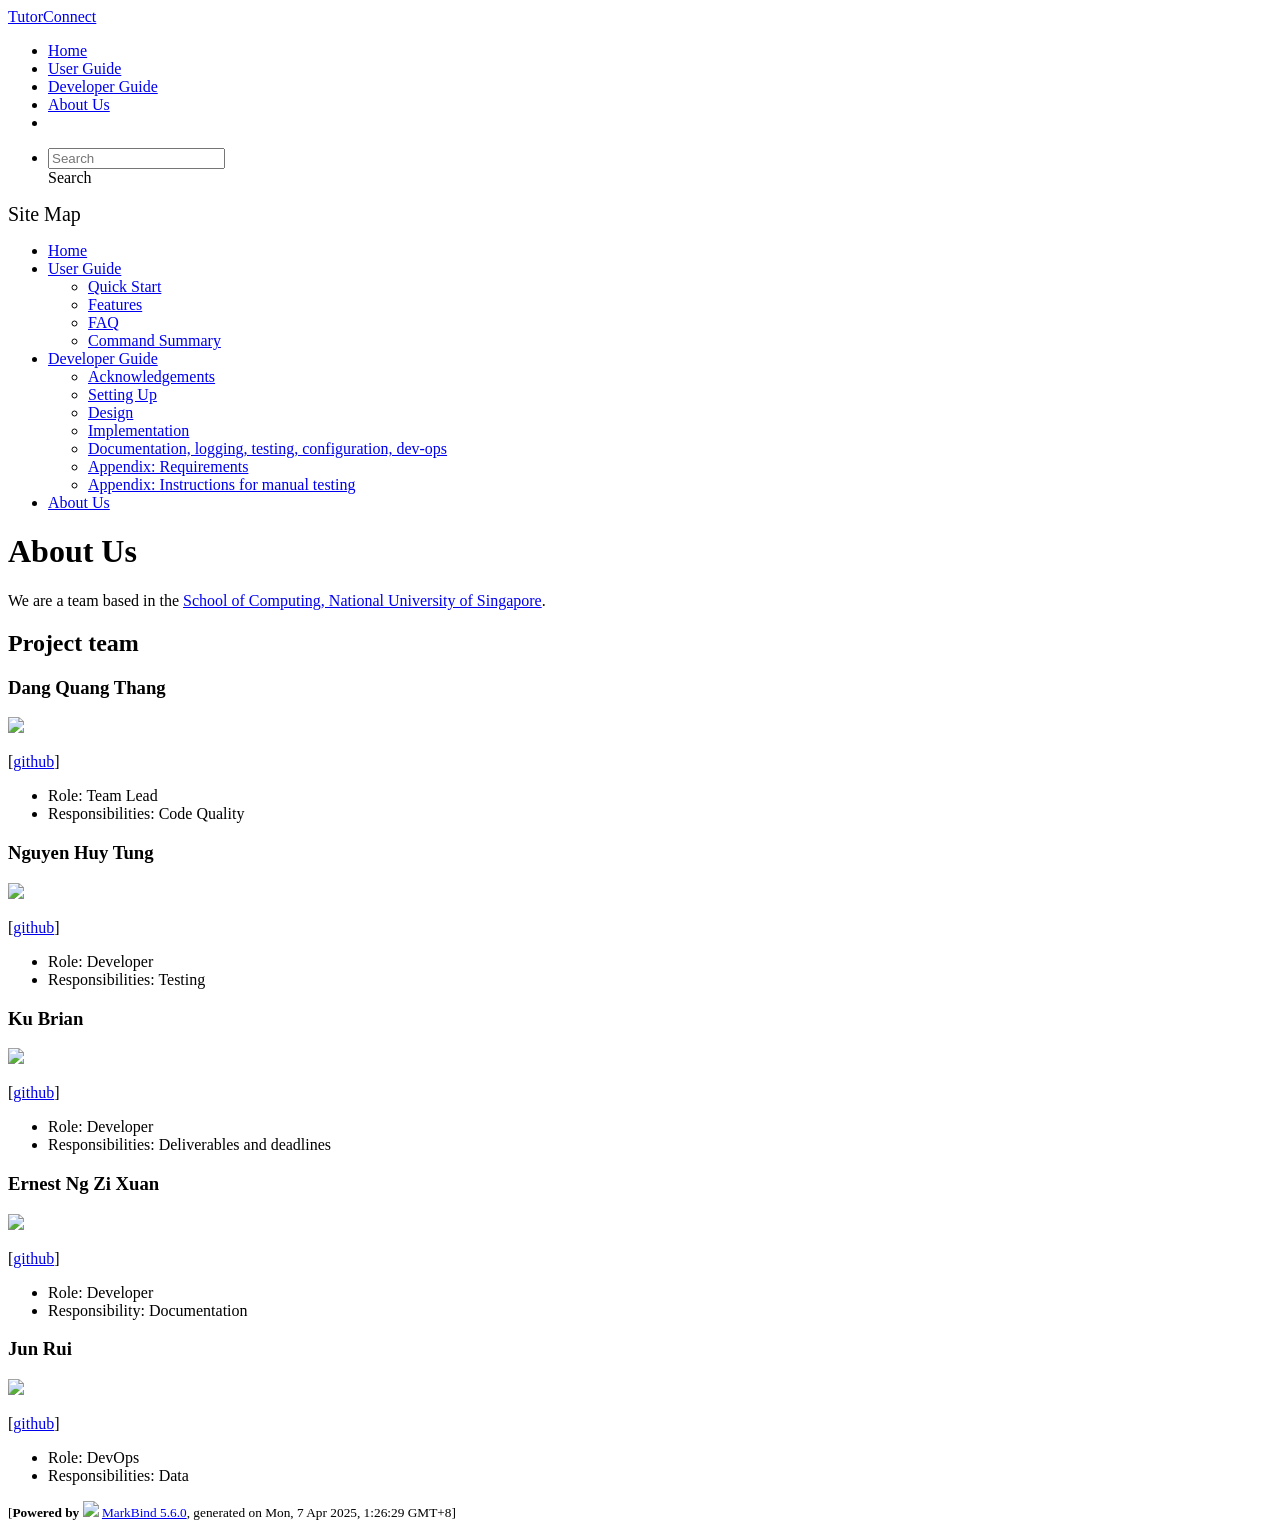
==== AboutUs.html @ f3bcaa6d "deploy: 691e866ad6673d917e5876201c3d41cce372ce28" ====
<!DOCTYPE html>
<html>
<head>
    <meta charset="utf-8">
    <meta http-equiv="X-UA-Compatible" content="IE=edge">
    <meta name="generator" content="MarkBind 5.6.0">
    <meta name="viewport" content="width=device-width, initial-scale=1"><title>About Us - TutorConnect</title> <link rel="stylesheet" href="/tp/markbind/css/bootstrap.min.css"> <link rel="stylesheet" href="/tp/markbind/fontawesome/css/all.min.css"> <link rel="stylesheet" href="/tp/markbind/glyphicons/css/bootstrap-glyphicons.min.css"><link rel="stylesheet" href="/tp/markbind/css/codeblock-light.min.css"><link rel="stylesheet" href="/tp/markbind/css/markbind.min.css"><link rel="stylesheet" href="/tp/plugins/markbind-plugin-anchors/markbind-plugin-anchors.css"><link rel="stylesheet" href="/tp/plugins/markbind-plugin-tree/markbind-plugin-tree.css">
    
  <link rel="stylesheet" href="/tp/stylesheets/main.css">
<link rel="icon" href="/tp/images/SeEduLogo.png"></head>
<script>
  const baseUrl = '/tp'
</script>
<body >
<div id="app" data-server-rendered="true"><header sticky=""><div data-v-7c0fd418><nav class="navbar navbar-expand-md d-print-none navbar-dark bg-dark" data-v-7c0fd418><div class="container-fluid" data-v-7c0fd418><div class="navbar-left" data-v-7c0fd418><a href="/tp/index.html" title="Home" class="navbar-brand" data-v-7c0fd418>TutorConnect</a></div> <div class="navbar-default" data-v-7c0fd418><ul class="navbar-nav me-auto mt-2 mt-lg-0" data-v-7c0fd418> <li data-v-7c0fd418><a href="/tp/index.html" class="nav-link" data-v-7c0fd418>Home</a></li> <li data-v-7c0fd418><a href="/tp/UserGuide.html" class="nav-link" data-v-7c0fd418>User Guide</a></li> <li data-v-7c0fd418><a href="/tp/DeveloperGuide.html" class="nav-link" data-v-7c0fd418>Developer Guide</a></li> <li data-v-7c0fd418><a href="/tp/AboutUs.html" class="nav-link" data-v-7c0fd418>About Us</a></li> <li data-v-7c0fd418><a href="https://github.com/se-edu/addressbook-level3" target="_blank" class="nav-link" data-v-7c0fd418><span data-v-7c0fd418><span aria-hidden="true" class="fab fa-github" data-v-7c0fd418></span></span></a></li></ul></div> <ul class="navbar-nav navbar-right" data-v-7c0fd418><li data-v-7c0fd418><form class="navbar-form" data-v-7c0fd418><div class="dropdown" style="position:relative;" data-v-4f6e9aec><input data-bs-toggle="dropdown" type="text" placeholder="Search" autocomplete="off" value="" class="form-control" data-v-4f6e9aec> <div class="form-control placeholder-div-hidden" data-v-4f6e9aec>
      Search
    </div> <ul class="dropdown-menu search-dropdown-menu dropdown-menu-hidden dropdown-menu-end" data-v-4f6e9aec></ul></div></form></li></ul></div></nav> <div class="lower-navbar-container" style="display:none;" data-v-7c0fd418><!----> <!----></div></div></header> <div id="flex-body"><nav id="site-nav" data-v-e6005420><div class="site-nav-top" data-v-e6005420><div class="fw-bold mb-2" style="font-size:1.25rem;" data-v-e6005420>Site Map</div></div> <div class="nav-component slim-scroll" data-v-e6005420><div class="site-nav-root"><ul class="site-nav-list site-nav-list-root" data-v-e6005420><li data-v-e6005420><div onclick="handleSiteNavClick(this)" class="site-nav-default-list-item site-nav-list-item-0" data-v-e6005420><a href="/tp/index.html" data-v-e6005420>Home</a></div></li> <li data-v-e6005420><div onclick="handleSiteNavClick(this)" class="site-nav-default-list-item site-nav-list-item-0" data-v-e6005420><a href="/tp/UserGuide.html" data-v-e6005420>User Guide</a> <div class="site-nav-dropdown-btn-container" data-v-e6005420><i onclick="handleSiteNavClick(this.parentNode.parentNode, false); event.stopPropagation();" class="site-nav-dropdown-btn-icon site-nav-rotate-icon" data-v-e6005420><span aria-hidden="true" class="glyphicon glyphicon-menu-down" data-v-e6005420></span></i></div></div><ul class="site-nav-dropdown-container site-nav-dropdown-container-open site-nav-list" data-v-e6005420><li data-v-e6005420><div onclick="handleSiteNavClick(this)" class="site-nav-default-list-item site-nav-list-item-1" data-v-e6005420><a href="/tp/UserGuide.html#quick-start" data-v-e6005420>Quick Start</a></div></li> <li data-v-e6005420><div onclick="handleSiteNavClick(this)" class="site-nav-default-list-item site-nav-list-item-1" data-v-e6005420><a href="/tp/UserGuide.html#features" data-v-e6005420>Features</a></div></li> <li data-v-e6005420><div onclick="handleSiteNavClick(this)" class="site-nav-default-list-item site-nav-list-item-1" data-v-e6005420><a href="/tp/UserGuide.html#faq" data-v-e6005420>FAQ</a></div></li> <li data-v-e6005420><div onclick="handleSiteNavClick(this)" class="site-nav-default-list-item site-nav-list-item-1" data-v-e6005420><a href="/tp/UserGuide.html#faq" data-v-e6005420>Command Summary</a></div></li></ul></li> <li data-v-e6005420><div onclick="handleSiteNavClick(this)" class="site-nav-default-list-item site-nav-list-item-0" data-v-e6005420><a href="/tp/DeveloperGuide.html" data-v-e6005420>Developer Guide</a> <div class="site-nav-dropdown-btn-container" data-v-e6005420><i onclick="handleSiteNavClick(this.parentNode.parentNode, false); event.stopPropagation();" class="site-nav-dropdown-btn-icon site-nav-rotate-icon" data-v-e6005420><span aria-hidden="true" class="glyphicon glyphicon-menu-down" data-v-e6005420></span></i></div></div><ul class="site-nav-dropdown-container site-nav-dropdown-container-open site-nav-list" data-v-e6005420><li data-v-e6005420><div onclick="handleSiteNavClick(this)" class="site-nav-default-list-item site-nav-list-item-1" data-v-e6005420><a href="/tp/DeveloperGuide.html#acknowledgements" data-v-e6005420>Acknowledgements</a></div></li> <li data-v-e6005420><div onclick="handleSiteNavClick(this)" class="site-nav-default-list-item site-nav-list-item-1" data-v-e6005420><a href="/tp/DeveloperGuide.html#setting-up-getting-started" data-v-e6005420>Setting Up</a></div></li> <li data-v-e6005420><div onclick="handleSiteNavClick(this)" class="site-nav-default-list-item site-nav-list-item-1" data-v-e6005420><a href="/tp/DeveloperGuide.html#design" data-v-e6005420>Design</a></div></li> <li data-v-e6005420><div onclick="handleSiteNavClick(this)" class="site-nav-default-list-item site-nav-list-item-1" data-v-e6005420><a href="/tp/DeveloperGuide.html#implementation" data-v-e6005420>Implementation</a></div></li> <li data-v-e6005420><div onclick="handleSiteNavClick(this)" class="site-nav-default-list-item site-nav-list-item-1" data-v-e6005420><a href="/tp/DeveloperGuide.html#documentation-logging-testing-configuration-dev-ops" data-v-e6005420>Documentation, logging, testing, configuration, dev-ops</a></div></li> <li data-v-e6005420><div onclick="handleSiteNavClick(this)" class="site-nav-default-list-item site-nav-list-item-1" data-v-e6005420><a href="/tp/DeveloperGuide.html#appendix-requirements" data-v-e6005420>Appendix: Requirements</a></div></li> <li data-v-e6005420><div onclick="handleSiteNavClick(this)" class="site-nav-default-list-item site-nav-list-item-1" data-v-e6005420><a href="/tp/DeveloperGuide.html#appendix-instructions-for-manual-testing" data-v-e6005420>Appendix: Instructions for manual testing</a></div></li></ul></li> <li data-v-e6005420><div onclick="handleSiteNavClick(this)" class="site-nav-default-list-item site-nav-list-item-0" data-v-e6005420><a href="/tp/AboutUs.html" data-v-e6005420>About Us</a></div></li> <!----></ul></div></div> <!----></nav> <div id="content-wrapper"><h1 id="about-us">About Us<a href="#about-us" onclick="event.stopPropagation()" class="fa fa-anchor"></a></h1> <p>We are a team based in the <a href="http://www.comp.nus.edu.sg">School of Computing, National University of Singapore</a>.</p> <h2 id="project-team">Project team<a href="#project-team" onclick="event.stopPropagation()" class="fa fa-anchor"></a></h2> <h3 id="dang-quang-thang">Dang Quang Thang<a href="#dang-quang-thang" onclick="event.stopPropagation()" class="fa fa-anchor"></a></h3> <img src="/tp/images/quangthangisme.png" width="200px"> <p>[<a href="https://github.com/quangthangisme/">github</a>]</p> <ul><li>Role: Team Lead</li> <li>Responsibilities: Code Quality</li></ul> <h3 id="nguyen-huy-tung">Nguyen Huy Tung<a href="#nguyen-huy-tung" onclick="event.stopPropagation()" class="fa fa-anchor"></a></h3> <img src="/tp/images/nht020305.png" width="200px"> <p>[<a href="https://github.com/NHT020305">github</a>]</p> <ul><li>Role: Developer</li> <li>Responsibilities: Testing</li></ul> <h3 id="ku-brian">Ku Brian<a href="#ku-brian" onclick="event.stopPropagation()" class="fa fa-anchor"></a></h3> <img src="/tp/images/kubrian.png" width="200px"> <p>[<a href="https://github.com/kubrian">github</a>]</p> <ul><li>Role: Developer</li> <li>Responsibilities: Deliverables and deadlines</li></ul> <h3 id="ernest-ng-zi-xuan">Ernest Ng Zi Xuan<a href="#ernest-ng-zi-xuan" onclick="event.stopPropagation()" class="fa fa-anchor"></a></h3> <img src="/tp/images/ernestnzx.png" width="200px"> <p>[<a href="https://github.com/Ernestnzx">github</a>]</p> <ul><li>Role: Developer</li> <li>Responsibility: Documentation</li></ul> <h3 id="jun-rui">Jun Rui<a href="#jun-rui" onclick="event.stopPropagation()" class="fa fa-anchor"></a></h3> <img src="/tp/images/raw-asparagus.png" width="200px"> <p>[<a href="http://github.com/raw-asparagus">github</a>]</p> <ul><li>Role: DevOps</li> <li>Responsibilities: Data</li></ul></div> <nav id="page-nav" data-v-e6005420><div class="nav-component slim-scroll" data-v-e6005420></div> <!----></nav> <div aria-hidden="true" class="scroll-top-button fa-lg d-print-none" style="display:none;bottom:2%;right:2%;position:fixed;"><i class="fas fa-arrow-circle-up"></i></div></div> <footer><div class="text-center"><small>[<span><strong>Powered by</strong></span> <img src="https://markbind.org/favicon.ico" width="30"> <a href="https://markbind.org/">MarkBind 5.6.0</a>, generated on Mon, 7 Apr 2025, 1:26:29 GMT+8]</small></div></footer></div>
</body><script src="/tp/markbind/js/bootstrap-utility.min.js"></script>
<script src="/tp/markbind/js/polyfill.min.js"></script>
<script src="/tp/markbind/js/vue.min.js"></script>
<script src="/tp/markbind/js/markbind.min.js"></script>
<script src="AboutUs.page-vue-render.js"></script>
<script>
  MarkBind.setupWithSearch()
</script>
</html>
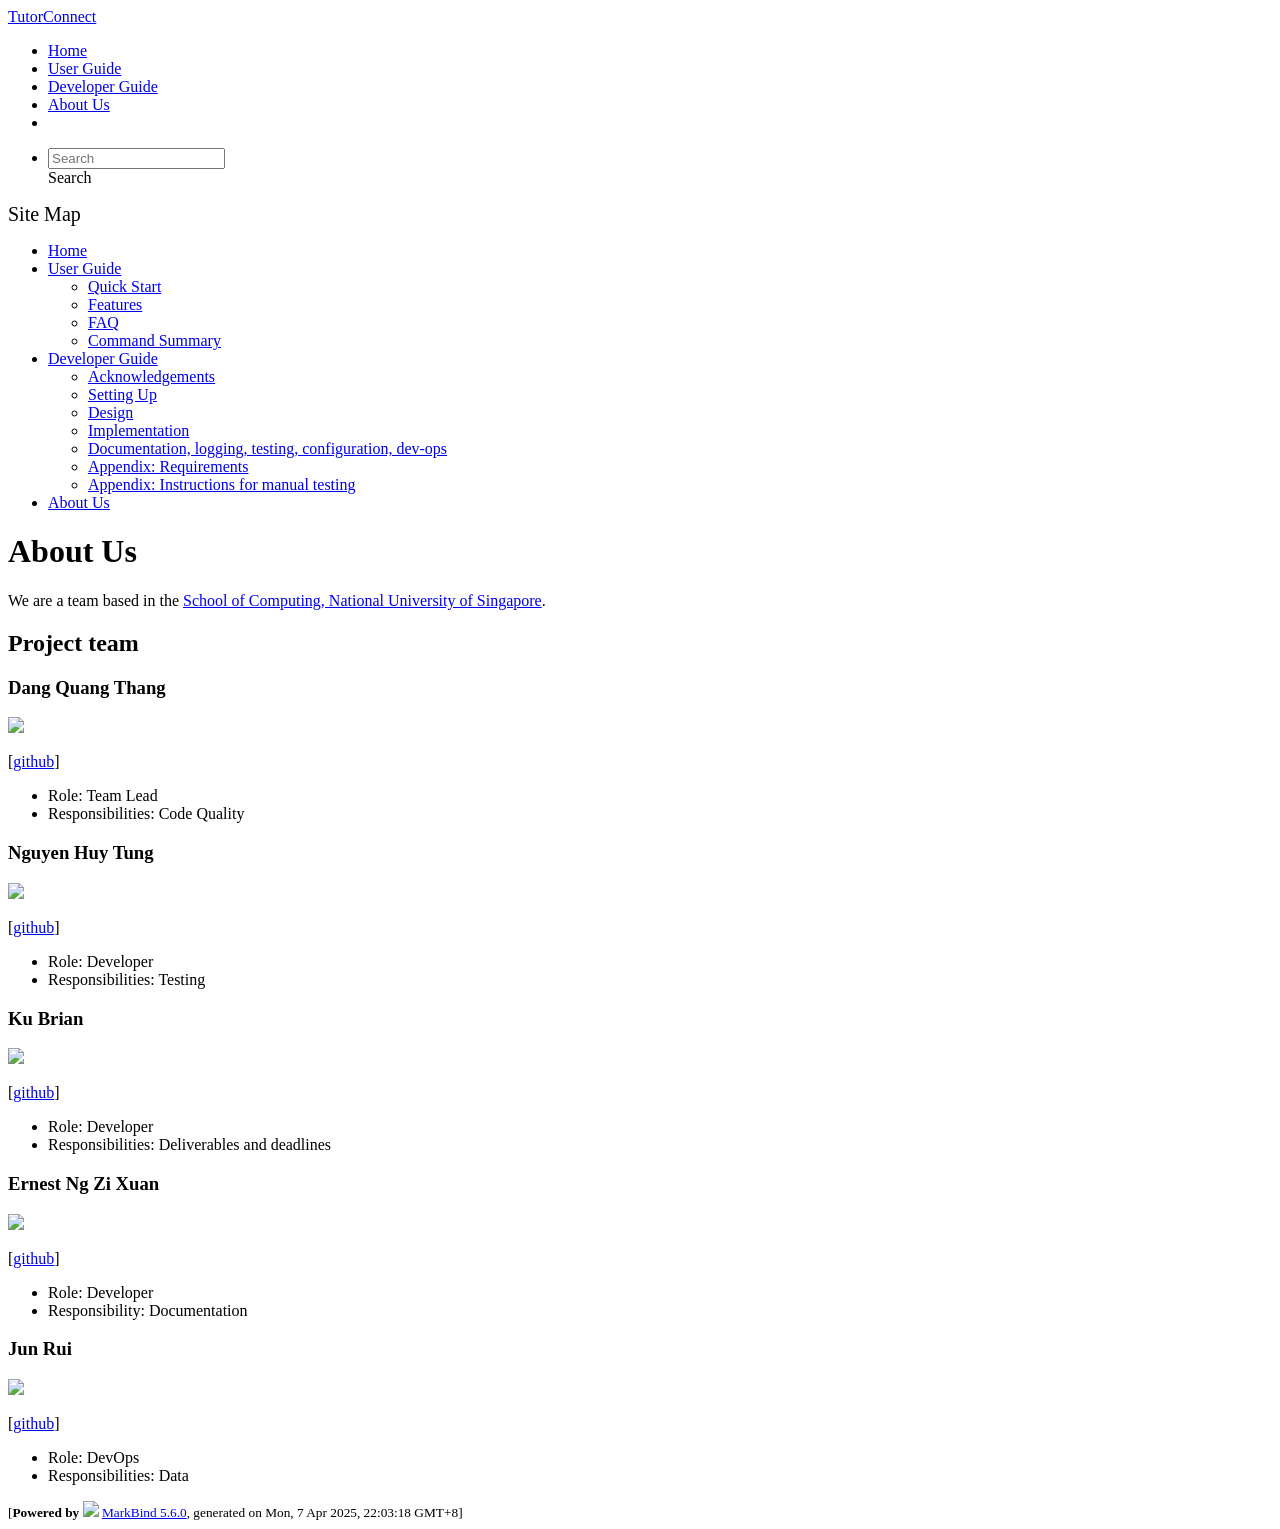
==== commit 46ce066a: "deploy: 313cc366f4152d701119a39ebd73e6bf0dab6361" ====
--- a/AboutUs.html
+++ b/AboutUs.html
@@ -14,7 +14,7 @@
 <body >
 <div id="app" data-server-rendered="true"><header sticky=""><div data-v-7c0fd418><nav class="navbar navbar-expand-md d-print-none navbar-dark bg-dark" data-v-7c0fd418><div class="container-fluid" data-v-7c0fd418><div class="navbar-left" data-v-7c0fd418><a href="/tp/index.html" title="Home" class="navbar-brand" data-v-7c0fd418>TutorConnect</a></div> <div class="navbar-default" data-v-7c0fd418><ul class="navbar-nav me-auto mt-2 mt-lg-0" data-v-7c0fd418> <li data-v-7c0fd418><a href="/tp/index.html" class="nav-link" data-v-7c0fd418>Home</a></li> <li data-v-7c0fd418><a href="/tp/UserGuide.html" class="nav-link" data-v-7c0fd418>User Guide</a></li> <li data-v-7c0fd418><a href="/tp/DeveloperGuide.html" class="nav-link" data-v-7c0fd418>Developer Guide</a></li> <li data-v-7c0fd418><a href="/tp/AboutUs.html" class="nav-link" data-v-7c0fd418>About Us</a></li> <li data-v-7c0fd418><a href="https://github.com/se-edu/addressbook-level3" target="_blank" class="nav-link" data-v-7c0fd418><span data-v-7c0fd418><span aria-hidden="true" class="fab fa-github" data-v-7c0fd418></span></span></a></li></ul></div> <ul class="navbar-nav navbar-right" data-v-7c0fd418><li data-v-7c0fd418><form class="navbar-form" data-v-7c0fd418><div class="dropdown" style="position:relative;" data-v-4f6e9aec><input data-bs-toggle="dropdown" type="text" placeholder="Search" autocomplete="off" value="" class="form-control" data-v-4f6e9aec> <div class="form-control placeholder-div-hidden" data-v-4f6e9aec>
       Search
-    </div> <ul class="dropdown-menu search-dropdown-menu dropdown-menu-hidden dropdown-menu-end" data-v-4f6e9aec></ul></div></form></li></ul></div></nav> <div class="lower-navbar-container" style="display:none;" data-v-7c0fd418><!----> <!----></div></div></header> <div id="flex-body"><nav id="site-nav" data-v-e6005420><div class="site-nav-top" data-v-e6005420><div class="fw-bold mb-2" style="font-size:1.25rem;" data-v-e6005420>Site Map</div></div> <div class="nav-component slim-scroll" data-v-e6005420><div class="site-nav-root"><ul class="site-nav-list site-nav-list-root" data-v-e6005420><li data-v-e6005420><div onclick="handleSiteNavClick(this)" class="site-nav-default-list-item site-nav-list-item-0" data-v-e6005420><a href="/tp/index.html" data-v-e6005420>Home</a></div></li> <li data-v-e6005420><div onclick="handleSiteNavClick(this)" class="site-nav-default-list-item site-nav-list-item-0" data-v-e6005420><a href="/tp/UserGuide.html" data-v-e6005420>User Guide</a> <div class="site-nav-dropdown-btn-container" data-v-e6005420><i onclick="handleSiteNavClick(this.parentNode.parentNode, false); event.stopPropagation();" class="site-nav-dropdown-btn-icon site-nav-rotate-icon" data-v-e6005420><span aria-hidden="true" class="glyphicon glyphicon-menu-down" data-v-e6005420></span></i></div></div><ul class="site-nav-dropdown-container site-nav-dropdown-container-open site-nav-list" data-v-e6005420><li data-v-e6005420><div onclick="handleSiteNavClick(this)" class="site-nav-default-list-item site-nav-list-item-1" data-v-e6005420><a href="/tp/UserGuide.html#quick-start" data-v-e6005420>Quick Start</a></div></li> <li data-v-e6005420><div onclick="handleSiteNavClick(this)" class="site-nav-default-list-item site-nav-list-item-1" data-v-e6005420><a href="/tp/UserGuide.html#features" data-v-e6005420>Features</a></div></li> <li data-v-e6005420><div onclick="handleSiteNavClick(this)" class="site-nav-default-list-item site-nav-list-item-1" data-v-e6005420><a href="/tp/UserGuide.html#faq" data-v-e6005420>FAQ</a></div></li> <li data-v-e6005420><div onclick="handleSiteNavClick(this)" class="site-nav-default-list-item site-nav-list-item-1" data-v-e6005420><a href="/tp/UserGuide.html#faq" data-v-e6005420>Command Summary</a></div></li></ul></li> <li data-v-e6005420><div onclick="handleSiteNavClick(this)" class="site-nav-default-list-item site-nav-list-item-0" data-v-e6005420><a href="/tp/DeveloperGuide.html" data-v-e6005420>Developer Guide</a> <div class="site-nav-dropdown-btn-container" data-v-e6005420><i onclick="handleSiteNavClick(this.parentNode.parentNode, false); event.stopPropagation();" class="site-nav-dropdown-btn-icon site-nav-rotate-icon" data-v-e6005420><span aria-hidden="true" class="glyphicon glyphicon-menu-down" data-v-e6005420></span></i></div></div><ul class="site-nav-dropdown-container site-nav-dropdown-container-open site-nav-list" data-v-e6005420><li data-v-e6005420><div onclick="handleSiteNavClick(this)" class="site-nav-default-list-item site-nav-list-item-1" data-v-e6005420><a href="/tp/DeveloperGuide.html#acknowledgements" data-v-e6005420>Acknowledgements</a></div></li> <li data-v-e6005420><div onclick="handleSiteNavClick(this)" class="site-nav-default-list-item site-nav-list-item-1" data-v-e6005420><a href="/tp/DeveloperGuide.html#setting-up-getting-started" data-v-e6005420>Setting Up</a></div></li> <li data-v-e6005420><div onclick="handleSiteNavClick(this)" class="site-nav-default-list-item site-nav-list-item-1" data-v-e6005420><a href="/tp/DeveloperGuide.html#design" data-v-e6005420>Design</a></div></li> <li data-v-e6005420><div onclick="handleSiteNavClick(this)" class="site-nav-default-list-item site-nav-list-item-1" data-v-e6005420><a href="/tp/DeveloperGuide.html#implementation" data-v-e6005420>Implementation</a></div></li> <li data-v-e6005420><div onclick="handleSiteNavClick(this)" class="site-nav-default-list-item site-nav-list-item-1" data-v-e6005420><a href="/tp/DeveloperGuide.html#documentation-logging-testing-configuration-dev-ops" data-v-e6005420>Documentation, logging, testing, configuration, dev-ops</a></div></li> <li data-v-e6005420><div onclick="handleSiteNavClick(this)" class="site-nav-default-list-item site-nav-list-item-1" data-v-e6005420><a href="/tp/DeveloperGuide.html#appendix-requirements" data-v-e6005420>Appendix: Requirements</a></div></li> <li data-v-e6005420><div onclick="handleSiteNavClick(this)" class="site-nav-default-list-item site-nav-list-item-1" data-v-e6005420><a href="/tp/DeveloperGuide.html#appendix-instructions-for-manual-testing" data-v-e6005420>Appendix: Instructions for manual testing</a></div></li></ul></li> <li data-v-e6005420><div onclick="handleSiteNavClick(this)" class="site-nav-default-list-item site-nav-list-item-0" data-v-e6005420><a href="/tp/AboutUs.html" data-v-e6005420>About Us</a></div></li> <!----></ul></div></div> <!----></nav> <div id="content-wrapper"><h1 id="about-us">About Us<a href="#about-us" onclick="event.stopPropagation()" class="fa fa-anchor"></a></h1> <p>We are a team based in the <a href="http://www.comp.nus.edu.sg">School of Computing, National University of Singapore</a>.</p> <h2 id="project-team">Project team<a href="#project-team" onclick="event.stopPropagation()" class="fa fa-anchor"></a></h2> <h3 id="dang-quang-thang">Dang Quang Thang<a href="#dang-quang-thang" onclick="event.stopPropagation()" class="fa fa-anchor"></a></h3> <img src="/tp/images/quangthangisme.png" width="200px"> <p>[<a href="https://github.com/quangthangisme/">github</a>]</p> <ul><li>Role: Team Lead</li> <li>Responsibilities: Code Quality</li></ul> <h3 id="nguyen-huy-tung">Nguyen Huy Tung<a href="#nguyen-huy-tung" onclick="event.stopPropagation()" class="fa fa-anchor"></a></h3> <img src="/tp/images/nht020305.png" width="200px"> <p>[<a href="https://github.com/NHT020305">github</a>]</p> <ul><li>Role: Developer</li> <li>Responsibilities: Testing</li></ul> <h3 id="ku-brian">Ku Brian<a href="#ku-brian" onclick="event.stopPropagation()" class="fa fa-anchor"></a></h3> <img src="/tp/images/kubrian.png" width="200px"> <p>[<a href="https://github.com/kubrian">github</a>]</p> <ul><li>Role: Developer</li> <li>Responsibilities: Deliverables and deadlines</li></ul> <h3 id="ernest-ng-zi-xuan">Ernest Ng Zi Xuan<a href="#ernest-ng-zi-xuan" onclick="event.stopPropagation()" class="fa fa-anchor"></a></h3> <img src="/tp/images/ernestnzx.png" width="200px"> <p>[<a href="https://github.com/Ernestnzx">github</a>]</p> <ul><li>Role: Developer</li> <li>Responsibility: Documentation</li></ul> <h3 id="jun-rui">Jun Rui<a href="#jun-rui" onclick="event.stopPropagation()" class="fa fa-anchor"></a></h3> <img src="/tp/images/raw-asparagus.png" width="200px"> <p>[<a href="http://github.com/raw-asparagus">github</a>]</p> <ul><li>Role: DevOps</li> <li>Responsibilities: Data</li></ul></div> <nav id="page-nav" data-v-e6005420><div class="nav-component slim-scroll" data-v-e6005420></div> <!----></nav> <div aria-hidden="true" class="scroll-top-button fa-lg d-print-none" style="display:none;bottom:2%;right:2%;position:fixed;"><i class="fas fa-arrow-circle-up"></i></div></div> <footer><div class="text-center"><small>[<span><strong>Powered by</strong></span> <img src="https://markbind.org/favicon.ico" width="30"> <a href="https://markbind.org/">MarkBind 5.6.0</a>, generated on Mon, 7 Apr 2025, 1:26:29 GMT+8]</small></div></footer></div>
+    </div> <ul class="dropdown-menu search-dropdown-menu dropdown-menu-hidden dropdown-menu-end" data-v-4f6e9aec></ul></div></form></li></ul></div></nav> <div class="lower-navbar-container" style="display:none;" data-v-7c0fd418><!----> <!----></div></div></header> <div id="flex-body"><nav id="site-nav" data-v-e6005420><div class="site-nav-top" data-v-e6005420><div class="fw-bold mb-2" style="font-size:1.25rem;" data-v-e6005420>Site Map</div></div> <div class="nav-component slim-scroll" data-v-e6005420><div class="site-nav-root"><ul class="site-nav-list site-nav-list-root" data-v-e6005420><li data-v-e6005420><div onclick="handleSiteNavClick(this)" class="site-nav-default-list-item site-nav-list-item-0" data-v-e6005420><a href="/tp/index.html" data-v-e6005420>Home</a></div></li> <li data-v-e6005420><div onclick="handleSiteNavClick(this)" class="site-nav-default-list-item site-nav-list-item-0" data-v-e6005420><a href="/tp/UserGuide.html" data-v-e6005420>User Guide</a> <div class="site-nav-dropdown-btn-container" data-v-e6005420><i onclick="handleSiteNavClick(this.parentNode.parentNode, false); event.stopPropagation();" class="site-nav-dropdown-btn-icon site-nav-rotate-icon" data-v-e6005420><span aria-hidden="true" class="glyphicon glyphicon-menu-down" data-v-e6005420></span></i></div></div><ul class="site-nav-dropdown-container site-nav-dropdown-container-open site-nav-list" data-v-e6005420><li data-v-e6005420><div onclick="handleSiteNavClick(this)" class="site-nav-default-list-item site-nav-list-item-1" data-v-e6005420><a href="/tp/UserGuide.html#quick-start" data-v-e6005420>Quick Start</a></div></li> <li data-v-e6005420><div onclick="handleSiteNavClick(this)" class="site-nav-default-list-item site-nav-list-item-1" data-v-e6005420><a href="/tp/UserGuide.html#features" data-v-e6005420>Features</a></div></li> <li data-v-e6005420><div onclick="handleSiteNavClick(this)" class="site-nav-default-list-item site-nav-list-item-1" data-v-e6005420><a href="/tp/UserGuide.html#faq" data-v-e6005420>FAQ</a></div></li> <li data-v-e6005420><div onclick="handleSiteNavClick(this)" class="site-nav-default-list-item site-nav-list-item-1" data-v-e6005420><a href="/tp/UserGuide.html#faq" data-v-e6005420>Command Summary</a></div></li></ul></li> <li data-v-e6005420><div onclick="handleSiteNavClick(this)" class="site-nav-default-list-item site-nav-list-item-0" data-v-e6005420><a href="/tp/DeveloperGuide.html" data-v-e6005420>Developer Guide</a> <div class="site-nav-dropdown-btn-container" data-v-e6005420><i onclick="handleSiteNavClick(this.parentNode.parentNode, false); event.stopPropagation();" class="site-nav-dropdown-btn-icon site-nav-rotate-icon" data-v-e6005420><span aria-hidden="true" class="glyphicon glyphicon-menu-down" data-v-e6005420></span></i></div></div><ul class="site-nav-dropdown-container site-nav-dropdown-container-open site-nav-list" data-v-e6005420><li data-v-e6005420><div onclick="handleSiteNavClick(this)" class="site-nav-default-list-item site-nav-list-item-1" data-v-e6005420><a href="/tp/DeveloperGuide.html#acknowledgements" data-v-e6005420>Acknowledgements</a></div></li> <li data-v-e6005420><div onclick="handleSiteNavClick(this)" class="site-nav-default-list-item site-nav-list-item-1" data-v-e6005420><a href="/tp/DeveloperGuide.html#setting-up-getting-started" data-v-e6005420>Setting Up</a></div></li> <li data-v-e6005420><div onclick="handleSiteNavClick(this)" class="site-nav-default-list-item site-nav-list-item-1" data-v-e6005420><a href="/tp/DeveloperGuide.html#design" data-v-e6005420>Design</a></div></li> <li data-v-e6005420><div onclick="handleSiteNavClick(this)" class="site-nav-default-list-item site-nav-list-item-1" data-v-e6005420><a href="/tp/DeveloperGuide.html#implementation" data-v-e6005420>Implementation</a></div></li> <li data-v-e6005420><div onclick="handleSiteNavClick(this)" class="site-nav-default-list-item site-nav-list-item-1" data-v-e6005420><a href="/tp/DeveloperGuide.html#documentation-logging-testing-configuration-dev-ops" data-v-e6005420>Documentation, logging, testing, configuration, dev-ops</a></div></li> <li data-v-e6005420><div onclick="handleSiteNavClick(this)" class="site-nav-default-list-item site-nav-list-item-1" data-v-e6005420><a href="/tp/DeveloperGuide.html#appendix-requirements" data-v-e6005420>Appendix: Requirements</a></div></li> <li data-v-e6005420><div onclick="handleSiteNavClick(this)" class="site-nav-default-list-item site-nav-list-item-1" data-v-e6005420><a href="/tp/DeveloperGuide.html#appendix-instructions-for-manual-testing" data-v-e6005420>Appendix: Instructions for manual testing</a></div></li></ul></li> <li data-v-e6005420><div onclick="handleSiteNavClick(this)" class="site-nav-default-list-item site-nav-list-item-0" data-v-e6005420><a href="/tp/AboutUs.html" data-v-e6005420>About Us</a></div></li> <!----></ul></div></div> <!----></nav> <div id="content-wrapper"><h1 id="about-us">About Us<a href="#about-us" onclick="event.stopPropagation()" class="fa fa-anchor"></a></h1> <p>We are a team based in the <a href="http://www.comp.nus.edu.sg">School of Computing, National University of Singapore</a>.</p> <h2 id="project-team">Project team<a href="#project-team" onclick="event.stopPropagation()" class="fa fa-anchor"></a></h2> <h3 id="dang-quang-thang">Dang Quang Thang<a href="#dang-quang-thang" onclick="event.stopPropagation()" class="fa fa-anchor"></a></h3> <img src="/tp/images/quangthangisme.png" width="200px"> <p>[<a href="https://github.com/quangthangisme/">github</a>]</p> <ul><li>Role: Team Lead</li> <li>Responsibilities: Code Quality</li></ul> <h3 id="nguyen-huy-tung">Nguyen Huy Tung<a href="#nguyen-huy-tung" onclick="event.stopPropagation()" class="fa fa-anchor"></a></h3> <img src="/tp/images/nht020305.png" width="200px"> <p>[<a href="https://github.com/NHT020305">github</a>]</p> <ul><li>Role: Developer</li> <li>Responsibilities: Testing</li></ul> <h3 id="ku-brian">Ku Brian<a href="#ku-brian" onclick="event.stopPropagation()" class="fa fa-anchor"></a></h3> <img src="/tp/images/kubrian.png" width="200px"> <p>[<a href="https://github.com/kubrian">github</a>]</p> <ul><li>Role: Developer</li> <li>Responsibilities: Deliverables and deadlines</li></ul> <h3 id="ernest-ng-zi-xuan">Ernest Ng Zi Xuan<a href="#ernest-ng-zi-xuan" onclick="event.stopPropagation()" class="fa fa-anchor"></a></h3> <img src="/tp/images/ernestnzx.png" width="200px"> <p>[<a href="https://github.com/Ernestnzx">github</a>]</p> <ul><li>Role: Developer</li> <li>Responsibility: Documentation</li></ul> <h3 id="jun-rui">Jun Rui<a href="#jun-rui" onclick="event.stopPropagation()" class="fa fa-anchor"></a></h3> <img src="/tp/images/raw-asparagus.png" width="200px"> <p>[<a href="http://github.com/raw-asparagus">github</a>]</p> <ul><li>Role: DevOps</li> <li>Responsibilities: Data</li></ul></div> <nav id="page-nav" data-v-e6005420><div class="nav-component slim-scroll" data-v-e6005420></div> <!----></nav> <div aria-hidden="true" class="scroll-top-button fa-lg d-print-none" style="display:none;bottom:2%;right:2%;position:fixed;"><i class="fas fa-arrow-circle-up"></i></div></div> <footer><div class="text-center"><small>[<span><strong>Powered by</strong></span> <img src="https://markbind.org/favicon.ico" width="30"> <a href="https://markbind.org/">MarkBind 5.6.0</a>, generated on Mon, 7 Apr 2025, 22:03:18 GMT+8]</small></div></footer></div>
 </body><script src="/tp/markbind/js/bootstrap-utility.min.js"></script>
 <script src="/tp/markbind/js/polyfill.min.js"></script>
 <script src="/tp/markbind/js/vue.min.js"></script>
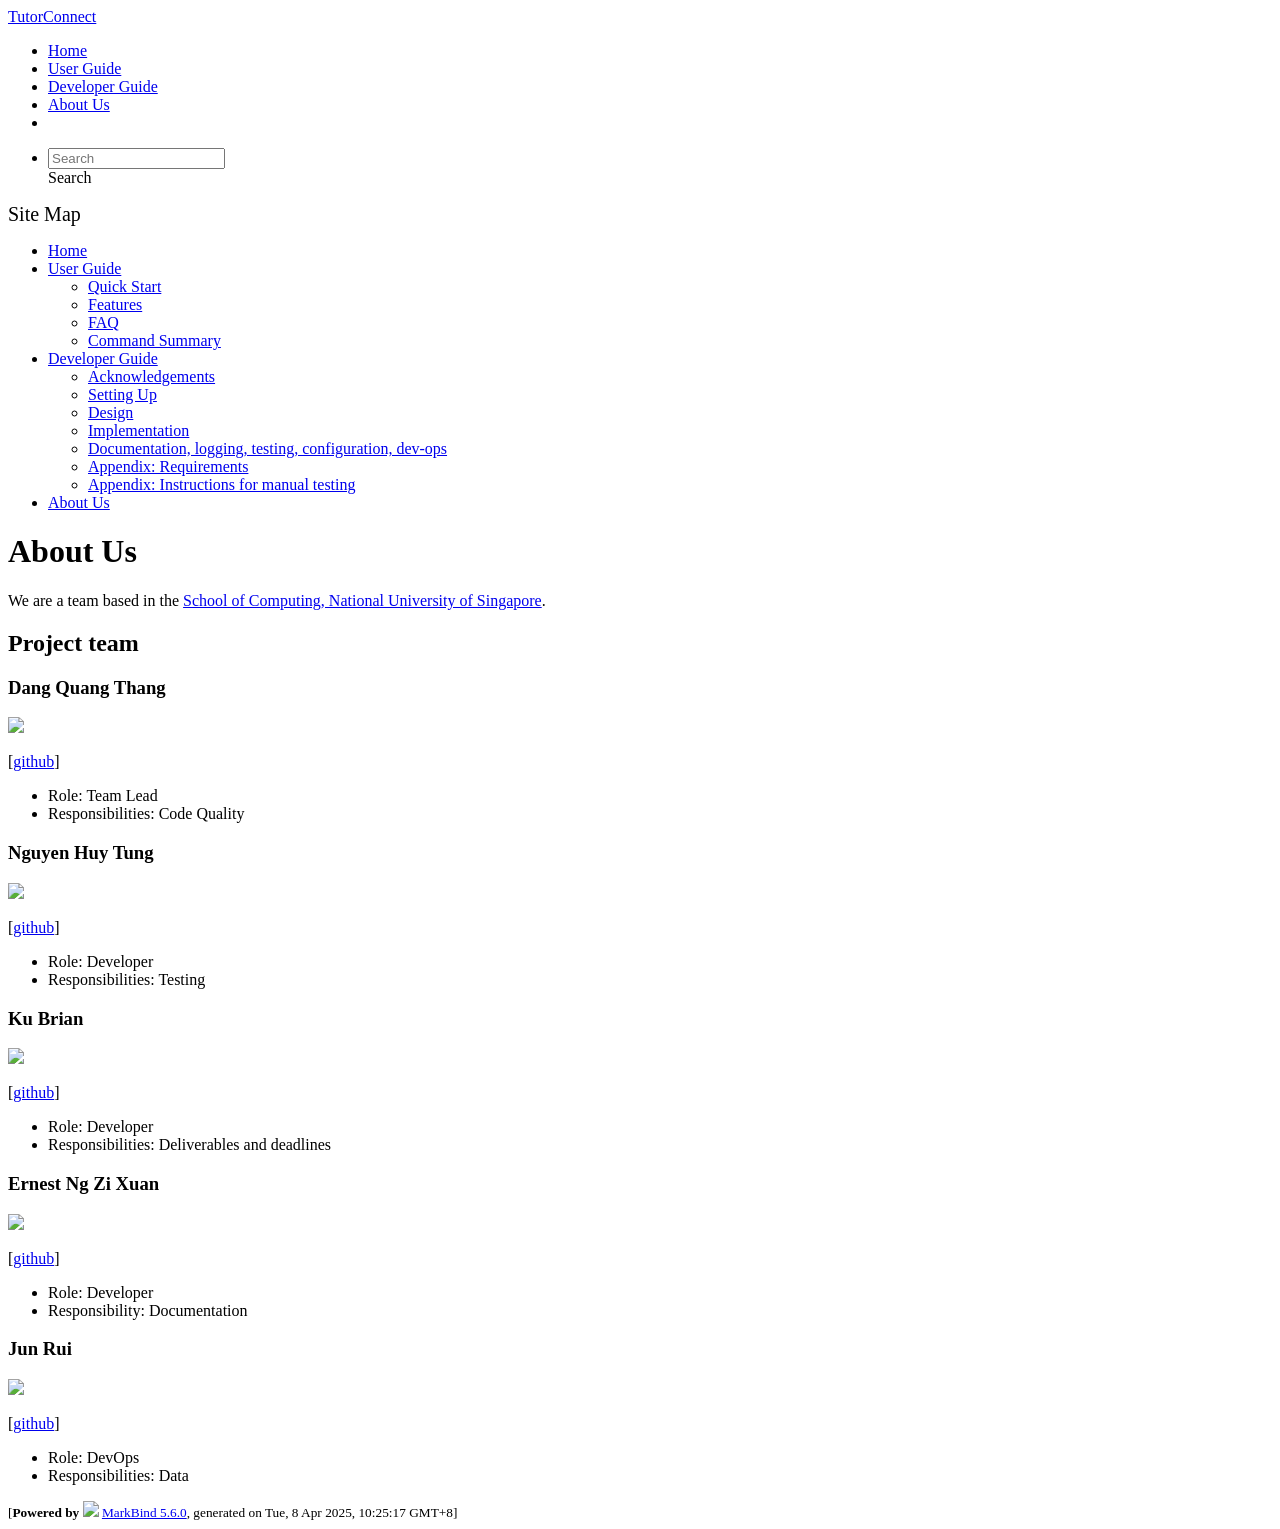
==== commit 90583f92: "deploy: f0ab851da2a7ba49e7e0b99dc506314cddd30b6e" ====
--- a/AboutUs.html
+++ b/AboutUs.html
@@ -14,7 +14,7 @@
 <body >
 <div id="app" data-server-rendered="true"><header sticky=""><div data-v-7c0fd418><nav class="navbar navbar-expand-md d-print-none navbar-dark bg-dark" data-v-7c0fd418><div class="container-fluid" data-v-7c0fd418><div class="navbar-left" data-v-7c0fd418><a href="/tp/index.html" title="Home" class="navbar-brand" data-v-7c0fd418>TutorConnect</a></div> <div class="navbar-default" data-v-7c0fd418><ul class="navbar-nav me-auto mt-2 mt-lg-0" data-v-7c0fd418> <li data-v-7c0fd418><a href="/tp/index.html" class="nav-link" data-v-7c0fd418>Home</a></li> <li data-v-7c0fd418><a href="/tp/UserGuide.html" class="nav-link" data-v-7c0fd418>User Guide</a></li> <li data-v-7c0fd418><a href="/tp/DeveloperGuide.html" class="nav-link" data-v-7c0fd418>Developer Guide</a></li> <li data-v-7c0fd418><a href="/tp/AboutUs.html" class="nav-link" data-v-7c0fd418>About Us</a></li> <li data-v-7c0fd418><a href="https://github.com/se-edu/addressbook-level3" target="_blank" class="nav-link" data-v-7c0fd418><span data-v-7c0fd418><span aria-hidden="true" class="fab fa-github" data-v-7c0fd418></span></span></a></li></ul></div> <ul class="navbar-nav navbar-right" data-v-7c0fd418><li data-v-7c0fd418><form class="navbar-form" data-v-7c0fd418><div class="dropdown" style="position:relative;" data-v-4f6e9aec><input data-bs-toggle="dropdown" type="text" placeholder="Search" autocomplete="off" value="" class="form-control" data-v-4f6e9aec> <div class="form-control placeholder-div-hidden" data-v-4f6e9aec>
       Search
-    </div> <ul class="dropdown-menu search-dropdown-menu dropdown-menu-hidden dropdown-menu-end" data-v-4f6e9aec></ul></div></form></li></ul></div></nav> <div class="lower-navbar-container" style="display:none;" data-v-7c0fd418><!----> <!----></div></div></header> <div id="flex-body"><nav id="site-nav" data-v-e6005420><div class="site-nav-top" data-v-e6005420><div class="fw-bold mb-2" style="font-size:1.25rem;" data-v-e6005420>Site Map</div></div> <div class="nav-component slim-scroll" data-v-e6005420><div class="site-nav-root"><ul class="site-nav-list site-nav-list-root" data-v-e6005420><li data-v-e6005420><div onclick="handleSiteNavClick(this)" class="site-nav-default-list-item site-nav-list-item-0" data-v-e6005420><a href="/tp/index.html" data-v-e6005420>Home</a></div></li> <li data-v-e6005420><div onclick="handleSiteNavClick(this)" class="site-nav-default-list-item site-nav-list-item-0" data-v-e6005420><a href="/tp/UserGuide.html" data-v-e6005420>User Guide</a> <div class="site-nav-dropdown-btn-container" data-v-e6005420><i onclick="handleSiteNavClick(this.parentNode.parentNode, false); event.stopPropagation();" class="site-nav-dropdown-btn-icon site-nav-rotate-icon" data-v-e6005420><span aria-hidden="true" class="glyphicon glyphicon-menu-down" data-v-e6005420></span></i></div></div><ul class="site-nav-dropdown-container site-nav-dropdown-container-open site-nav-list" data-v-e6005420><li data-v-e6005420><div onclick="handleSiteNavClick(this)" class="site-nav-default-list-item site-nav-list-item-1" data-v-e6005420><a href="/tp/UserGuide.html#quick-start" data-v-e6005420>Quick Start</a></div></li> <li data-v-e6005420><div onclick="handleSiteNavClick(this)" class="site-nav-default-list-item site-nav-list-item-1" data-v-e6005420><a href="/tp/UserGuide.html#features" data-v-e6005420>Features</a></div></li> <li data-v-e6005420><div onclick="handleSiteNavClick(this)" class="site-nav-default-list-item site-nav-list-item-1" data-v-e6005420><a href="/tp/UserGuide.html#faq" data-v-e6005420>FAQ</a></div></li> <li data-v-e6005420><div onclick="handleSiteNavClick(this)" class="site-nav-default-list-item site-nav-list-item-1" data-v-e6005420><a href="/tp/UserGuide.html#faq" data-v-e6005420>Command Summary</a></div></li></ul></li> <li data-v-e6005420><div onclick="handleSiteNavClick(this)" class="site-nav-default-list-item site-nav-list-item-0" data-v-e6005420><a href="/tp/DeveloperGuide.html" data-v-e6005420>Developer Guide</a> <div class="site-nav-dropdown-btn-container" data-v-e6005420><i onclick="handleSiteNavClick(this.parentNode.parentNode, false); event.stopPropagation();" class="site-nav-dropdown-btn-icon site-nav-rotate-icon" data-v-e6005420><span aria-hidden="true" class="glyphicon glyphicon-menu-down" data-v-e6005420></span></i></div></div><ul class="site-nav-dropdown-container site-nav-dropdown-container-open site-nav-list" data-v-e6005420><li data-v-e6005420><div onclick="handleSiteNavClick(this)" class="site-nav-default-list-item site-nav-list-item-1" data-v-e6005420><a href="/tp/DeveloperGuide.html#acknowledgements" data-v-e6005420>Acknowledgements</a></div></li> <li data-v-e6005420><div onclick="handleSiteNavClick(this)" class="site-nav-default-list-item site-nav-list-item-1" data-v-e6005420><a href="/tp/DeveloperGuide.html#setting-up-getting-started" data-v-e6005420>Setting Up</a></div></li> <li data-v-e6005420><div onclick="handleSiteNavClick(this)" class="site-nav-default-list-item site-nav-list-item-1" data-v-e6005420><a href="/tp/DeveloperGuide.html#design" data-v-e6005420>Design</a></div></li> <li data-v-e6005420><div onclick="handleSiteNavClick(this)" class="site-nav-default-list-item site-nav-list-item-1" data-v-e6005420><a href="/tp/DeveloperGuide.html#implementation" data-v-e6005420>Implementation</a></div></li> <li data-v-e6005420><div onclick="handleSiteNavClick(this)" class="site-nav-default-list-item site-nav-list-item-1" data-v-e6005420><a href="/tp/DeveloperGuide.html#documentation-logging-testing-configuration-dev-ops" data-v-e6005420>Documentation, logging, testing, configuration, dev-ops</a></div></li> <li data-v-e6005420><div onclick="handleSiteNavClick(this)" class="site-nav-default-list-item site-nav-list-item-1" data-v-e6005420><a href="/tp/DeveloperGuide.html#appendix-requirements" data-v-e6005420>Appendix: Requirements</a></div></li> <li data-v-e6005420><div onclick="handleSiteNavClick(this)" class="site-nav-default-list-item site-nav-list-item-1" data-v-e6005420><a href="/tp/DeveloperGuide.html#appendix-instructions-for-manual-testing" data-v-e6005420>Appendix: Instructions for manual testing</a></div></li></ul></li> <li data-v-e6005420><div onclick="handleSiteNavClick(this)" class="site-nav-default-list-item site-nav-list-item-0" data-v-e6005420><a href="/tp/AboutUs.html" data-v-e6005420>About Us</a></div></li> <!----></ul></div></div> <!----></nav> <div id="content-wrapper"><h1 id="about-us">About Us<a href="#about-us" onclick="event.stopPropagation()" class="fa fa-anchor"></a></h1> <p>We are a team based in the <a href="http://www.comp.nus.edu.sg">School of Computing, National University of Singapore</a>.</p> <h2 id="project-team">Project team<a href="#project-team" onclick="event.stopPropagation()" class="fa fa-anchor"></a></h2> <h3 id="dang-quang-thang">Dang Quang Thang<a href="#dang-quang-thang" onclick="event.stopPropagation()" class="fa fa-anchor"></a></h3> <img src="/tp/images/quangthangisme.png" width="200px"> <p>[<a href="https://github.com/quangthangisme/">github</a>]</p> <ul><li>Role: Team Lead</li> <li>Responsibilities: Code Quality</li></ul> <h3 id="nguyen-huy-tung">Nguyen Huy Tung<a href="#nguyen-huy-tung" onclick="event.stopPropagation()" class="fa fa-anchor"></a></h3> <img src="/tp/images/nht020305.png" width="200px"> <p>[<a href="https://github.com/NHT020305">github</a>]</p> <ul><li>Role: Developer</li> <li>Responsibilities: Testing</li></ul> <h3 id="ku-brian">Ku Brian<a href="#ku-brian" onclick="event.stopPropagation()" class="fa fa-anchor"></a></h3> <img src="/tp/images/kubrian.png" width="200px"> <p>[<a href="https://github.com/kubrian">github</a>]</p> <ul><li>Role: Developer</li> <li>Responsibilities: Deliverables and deadlines</li></ul> <h3 id="ernest-ng-zi-xuan">Ernest Ng Zi Xuan<a href="#ernest-ng-zi-xuan" onclick="event.stopPropagation()" class="fa fa-anchor"></a></h3> <img src="/tp/images/ernestnzx.png" width="200px"> <p>[<a href="https://github.com/Ernestnzx">github</a>]</p> <ul><li>Role: Developer</li> <li>Responsibility: Documentation</li></ul> <h3 id="jun-rui">Jun Rui<a href="#jun-rui" onclick="event.stopPropagation()" class="fa fa-anchor"></a></h3> <img src="/tp/images/raw-asparagus.png" width="200px"> <p>[<a href="http://github.com/raw-asparagus">github</a>]</p> <ul><li>Role: DevOps</li> <li>Responsibilities: Data</li></ul></div> <nav id="page-nav" data-v-e6005420><div class="nav-component slim-scroll" data-v-e6005420></div> <!----></nav> <div aria-hidden="true" class="scroll-top-button fa-lg d-print-none" style="display:none;bottom:2%;right:2%;position:fixed;"><i class="fas fa-arrow-circle-up"></i></div></div> <footer><div class="text-center"><small>[<span><strong>Powered by</strong></span> <img src="https://markbind.org/favicon.ico" width="30"> <a href="https://markbind.org/">MarkBind 5.6.0</a>, generated on Mon, 7 Apr 2025, 22:03:18 GMT+8]</small></div></footer></div>
+    </div> <ul class="dropdown-menu search-dropdown-menu dropdown-menu-hidden dropdown-menu-end" data-v-4f6e9aec></ul></div></form></li></ul></div></nav> <div class="lower-navbar-container" style="display:none;" data-v-7c0fd418><!----> <!----></div></div></header> <div id="flex-body"><nav id="site-nav" data-v-e6005420><div class="site-nav-top" data-v-e6005420><div class="fw-bold mb-2" style="font-size:1.25rem;" data-v-e6005420>Site Map</div></div> <div class="nav-component slim-scroll" data-v-e6005420><div class="site-nav-root"><ul class="site-nav-list site-nav-list-root" data-v-e6005420><li data-v-e6005420><div onclick="handleSiteNavClick(this)" class="site-nav-default-list-item site-nav-list-item-0" data-v-e6005420><a href="/tp/index.html" data-v-e6005420>Home</a></div></li> <li data-v-e6005420><div onclick="handleSiteNavClick(this)" class="site-nav-default-list-item site-nav-list-item-0" data-v-e6005420><a href="/tp/UserGuide.html" data-v-e6005420>User Guide</a> <div class="site-nav-dropdown-btn-container" data-v-e6005420><i onclick="handleSiteNavClick(this.parentNode.parentNode, false); event.stopPropagation();" class="site-nav-dropdown-btn-icon site-nav-rotate-icon" data-v-e6005420><span aria-hidden="true" class="glyphicon glyphicon-menu-down" data-v-e6005420></span></i></div></div><ul class="site-nav-dropdown-container site-nav-dropdown-container-open site-nav-list" data-v-e6005420><li data-v-e6005420><div onclick="handleSiteNavClick(this)" class="site-nav-default-list-item site-nav-list-item-1" data-v-e6005420><a href="/tp/UserGuide.html#quick-start" data-v-e6005420>Quick Start</a></div></li> <li data-v-e6005420><div onclick="handleSiteNavClick(this)" class="site-nav-default-list-item site-nav-list-item-1" data-v-e6005420><a href="/tp/UserGuide.html#features" data-v-e6005420>Features</a></div></li> <li data-v-e6005420><div onclick="handleSiteNavClick(this)" class="site-nav-default-list-item site-nav-list-item-1" data-v-e6005420><a href="/tp/UserGuide.html#faq" data-v-e6005420>FAQ</a></div></li> <li data-v-e6005420><div onclick="handleSiteNavClick(this)" class="site-nav-default-list-item site-nav-list-item-1" data-v-e6005420><a href="/tp/UserGuide.html#faq" data-v-e6005420>Command Summary</a></div></li></ul></li> <li data-v-e6005420><div onclick="handleSiteNavClick(this)" class="site-nav-default-list-item site-nav-list-item-0" data-v-e6005420><a href="/tp/DeveloperGuide.html" data-v-e6005420>Developer Guide</a> <div class="site-nav-dropdown-btn-container" data-v-e6005420><i onclick="handleSiteNavClick(this.parentNode.parentNode, false); event.stopPropagation();" class="site-nav-dropdown-btn-icon site-nav-rotate-icon" data-v-e6005420><span aria-hidden="true" class="glyphicon glyphicon-menu-down" data-v-e6005420></span></i></div></div><ul class="site-nav-dropdown-container site-nav-dropdown-container-open site-nav-list" data-v-e6005420><li data-v-e6005420><div onclick="handleSiteNavClick(this)" class="site-nav-default-list-item site-nav-list-item-1" data-v-e6005420><a href="/tp/DeveloperGuide.html#acknowledgements" data-v-e6005420>Acknowledgements</a></div></li> <li data-v-e6005420><div onclick="handleSiteNavClick(this)" class="site-nav-default-list-item site-nav-list-item-1" data-v-e6005420><a href="/tp/DeveloperGuide.html#setting-up-getting-started" data-v-e6005420>Setting Up</a></div></li> <li data-v-e6005420><div onclick="handleSiteNavClick(this)" class="site-nav-default-list-item site-nav-list-item-1" data-v-e6005420><a href="/tp/DeveloperGuide.html#design" data-v-e6005420>Design</a></div></li> <li data-v-e6005420><div onclick="handleSiteNavClick(this)" class="site-nav-default-list-item site-nav-list-item-1" data-v-e6005420><a href="/tp/DeveloperGuide.html#implementation" data-v-e6005420>Implementation</a></div></li> <li data-v-e6005420><div onclick="handleSiteNavClick(this)" class="site-nav-default-list-item site-nav-list-item-1" data-v-e6005420><a href="/tp/DeveloperGuide.html#documentation-logging-testing-configuration-dev-ops" data-v-e6005420>Documentation, logging, testing, configuration, dev-ops</a></div></li> <li data-v-e6005420><div onclick="handleSiteNavClick(this)" class="site-nav-default-list-item site-nav-list-item-1" data-v-e6005420><a href="/tp/DeveloperGuide.html#appendix-requirements" data-v-e6005420>Appendix: Requirements</a></div></li> <li data-v-e6005420><div onclick="handleSiteNavClick(this)" class="site-nav-default-list-item site-nav-list-item-1" data-v-e6005420><a href="/tp/DeveloperGuide.html#appendix-instructions-for-manual-testing" data-v-e6005420>Appendix: Instructions for manual testing</a></div></li></ul></li> <li data-v-e6005420><div onclick="handleSiteNavClick(this)" class="site-nav-default-list-item site-nav-list-item-0" data-v-e6005420><a href="/tp/AboutUs.html" data-v-e6005420>About Us</a></div></li> <!----></ul></div></div> <!----></nav> <div id="content-wrapper"><h1 id="about-us">About Us<a href="#about-us" onclick="event.stopPropagation()" class="fa fa-anchor"></a></h1> <p>We are a team based in the <a href="http://www.comp.nus.edu.sg">School of Computing, National University of Singapore</a>.</p> <h2 id="project-team">Project team<a href="#project-team" onclick="event.stopPropagation()" class="fa fa-anchor"></a></h2> <h3 id="dang-quang-thang">Dang Quang Thang<a href="#dang-quang-thang" onclick="event.stopPropagation()" class="fa fa-anchor"></a></h3> <img src="/tp/images/quangthangisme.png" width="200px"> <p>[<a href="https://github.com/quangthangisme/">github</a>]</p> <ul><li>Role: Team Lead</li> <li>Responsibilities: Code Quality</li></ul> <h3 id="nguyen-huy-tung">Nguyen Huy Tung<a href="#nguyen-huy-tung" onclick="event.stopPropagation()" class="fa fa-anchor"></a></h3> <img src="/tp/images/nht020305.png" width="200px"> <p>[<a href="https://github.com/NHT020305">github</a>]</p> <ul><li>Role: Developer</li> <li>Responsibilities: Testing</li></ul> <h3 id="ku-brian">Ku Brian<a href="#ku-brian" onclick="event.stopPropagation()" class="fa fa-anchor"></a></h3> <img src="/tp/images/kubrian.png" width="200px"> <p>[<a href="https://github.com/kubrian">github</a>]</p> <ul><li>Role: Developer</li> <li>Responsibilities: Deliverables and deadlines</li></ul> <h3 id="ernest-ng-zi-xuan">Ernest Ng Zi Xuan<a href="#ernest-ng-zi-xuan" onclick="event.stopPropagation()" class="fa fa-anchor"></a></h3> <img src="/tp/images/ernestnzx.png" width="200px"> <p>[<a href="https://github.com/Ernestnzx">github</a>]</p> <ul><li>Role: Developer</li> <li>Responsibility: Documentation</li></ul> <h3 id="jun-rui">Jun Rui<a href="#jun-rui" onclick="event.stopPropagation()" class="fa fa-anchor"></a></h3> <img src="/tp/images/raw-asparagus.png" width="200px"> <p>[<a href="http://github.com/raw-asparagus">github</a>]</p> <ul><li>Role: DevOps</li> <li>Responsibilities: Data</li></ul></div> <nav id="page-nav" data-v-e6005420><div class="nav-component slim-scroll" data-v-e6005420></div> <!----></nav> <div aria-hidden="true" class="scroll-top-button fa-lg d-print-none" style="display:none;bottom:2%;right:2%;position:fixed;"><i class="fas fa-arrow-circle-up"></i></div></div> <footer><div class="text-center"><small>[<span><strong>Powered by</strong></span> <img src="https://markbind.org/favicon.ico" width="30"> <a href="https://markbind.org/">MarkBind 5.6.0</a>, generated on Tue, 8 Apr 2025, 10:25:17 GMT+8]</small></div></footer></div>
 </body><script src="/tp/markbind/js/bootstrap-utility.min.js"></script>
 <script src="/tp/markbind/js/polyfill.min.js"></script>
 <script src="/tp/markbind/js/vue.min.js"></script>
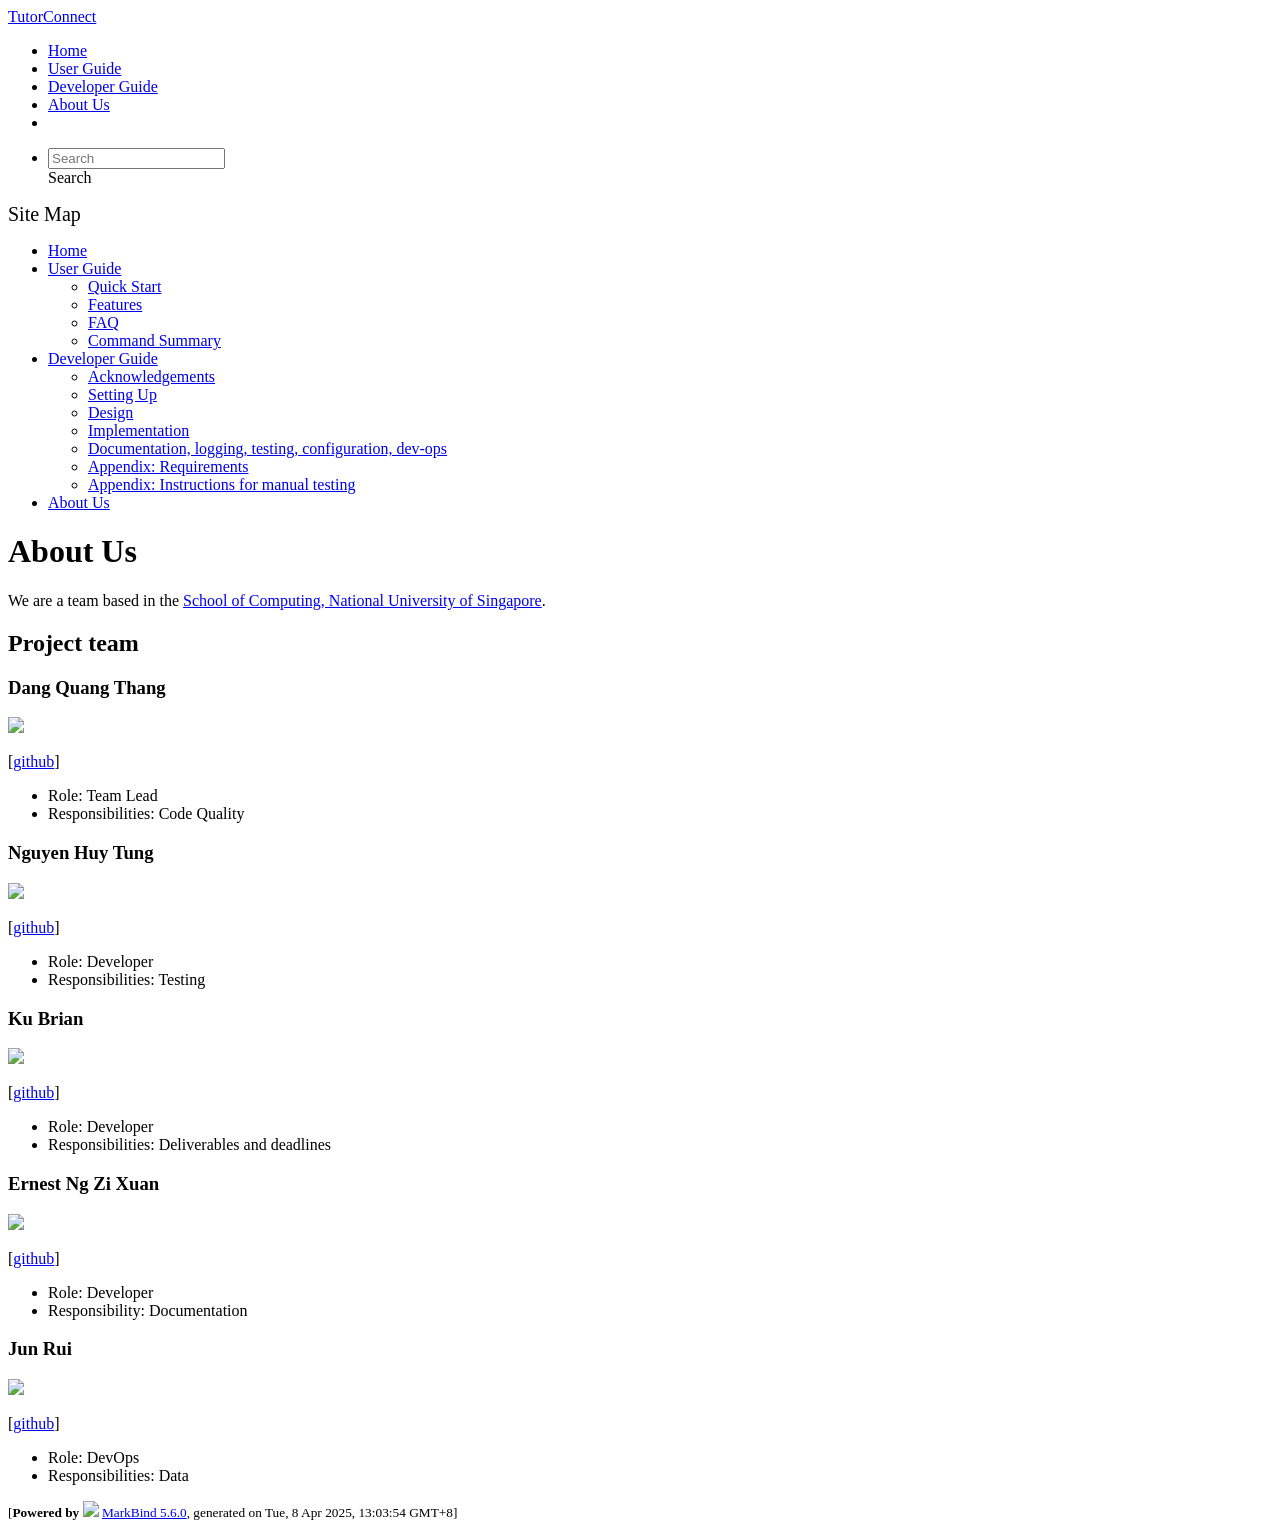
==== commit f77f2760: "deploy: a7ae1b38fd4377ba1322efe5cefb597bf4faf2bd" ====
--- a/AboutUs.html
+++ b/AboutUs.html
@@ -14,7 +14,7 @@
 <body >
 <div id="app" data-server-rendered="true"><header sticky=""><div data-v-7c0fd418><nav class="navbar navbar-expand-md d-print-none navbar-dark bg-dark" data-v-7c0fd418><div class="container-fluid" data-v-7c0fd418><div class="navbar-left" data-v-7c0fd418><a href="/tp/index.html" title="Home" class="navbar-brand" data-v-7c0fd418>TutorConnect</a></div> <div class="navbar-default" data-v-7c0fd418><ul class="navbar-nav me-auto mt-2 mt-lg-0" data-v-7c0fd418> <li data-v-7c0fd418><a href="/tp/index.html" class="nav-link" data-v-7c0fd418>Home</a></li> <li data-v-7c0fd418><a href="/tp/UserGuide.html" class="nav-link" data-v-7c0fd418>User Guide</a></li> <li data-v-7c0fd418><a href="/tp/DeveloperGuide.html" class="nav-link" data-v-7c0fd418>Developer Guide</a></li> <li data-v-7c0fd418><a href="/tp/AboutUs.html" class="nav-link" data-v-7c0fd418>About Us</a></li> <li data-v-7c0fd418><a href="https://github.com/se-edu/addressbook-level3" target="_blank" class="nav-link" data-v-7c0fd418><span data-v-7c0fd418><span aria-hidden="true" class="fab fa-github" data-v-7c0fd418></span></span></a></li></ul></div> <ul class="navbar-nav navbar-right" data-v-7c0fd418><li data-v-7c0fd418><form class="navbar-form" data-v-7c0fd418><div class="dropdown" style="position:relative;" data-v-4f6e9aec><input data-bs-toggle="dropdown" type="text" placeholder="Search" autocomplete="off" value="" class="form-control" data-v-4f6e9aec> <div class="form-control placeholder-div-hidden" data-v-4f6e9aec>
       Search
-    </div> <ul class="dropdown-menu search-dropdown-menu dropdown-menu-hidden dropdown-menu-end" data-v-4f6e9aec></ul></div></form></li></ul></div></nav> <div class="lower-navbar-container" style="display:none;" data-v-7c0fd418><!----> <!----></div></div></header> <div id="flex-body"><nav id="site-nav" data-v-e6005420><div class="site-nav-top" data-v-e6005420><div class="fw-bold mb-2" style="font-size:1.25rem;" data-v-e6005420>Site Map</div></div> <div class="nav-component slim-scroll" data-v-e6005420><div class="site-nav-root"><ul class="site-nav-list site-nav-list-root" data-v-e6005420><li data-v-e6005420><div onclick="handleSiteNavClick(this)" class="site-nav-default-list-item site-nav-list-item-0" data-v-e6005420><a href="/tp/index.html" data-v-e6005420>Home</a></div></li> <li data-v-e6005420><div onclick="handleSiteNavClick(this)" class="site-nav-default-list-item site-nav-list-item-0" data-v-e6005420><a href="/tp/UserGuide.html" data-v-e6005420>User Guide</a> <div class="site-nav-dropdown-btn-container" data-v-e6005420><i onclick="handleSiteNavClick(this.parentNode.parentNode, false); event.stopPropagation();" class="site-nav-dropdown-btn-icon site-nav-rotate-icon" data-v-e6005420><span aria-hidden="true" class="glyphicon glyphicon-menu-down" data-v-e6005420></span></i></div></div><ul class="site-nav-dropdown-container site-nav-dropdown-container-open site-nav-list" data-v-e6005420><li data-v-e6005420><div onclick="handleSiteNavClick(this)" class="site-nav-default-list-item site-nav-list-item-1" data-v-e6005420><a href="/tp/UserGuide.html#quick-start" data-v-e6005420>Quick Start</a></div></li> <li data-v-e6005420><div onclick="handleSiteNavClick(this)" class="site-nav-default-list-item site-nav-list-item-1" data-v-e6005420><a href="/tp/UserGuide.html#features" data-v-e6005420>Features</a></div></li> <li data-v-e6005420><div onclick="handleSiteNavClick(this)" class="site-nav-default-list-item site-nav-list-item-1" data-v-e6005420><a href="/tp/UserGuide.html#faq" data-v-e6005420>FAQ</a></div></li> <li data-v-e6005420><div onclick="handleSiteNavClick(this)" class="site-nav-default-list-item site-nav-list-item-1" data-v-e6005420><a href="/tp/UserGuide.html#faq" data-v-e6005420>Command Summary</a></div></li></ul></li> <li data-v-e6005420><div onclick="handleSiteNavClick(this)" class="site-nav-default-list-item site-nav-list-item-0" data-v-e6005420><a href="/tp/DeveloperGuide.html" data-v-e6005420>Developer Guide</a> <div class="site-nav-dropdown-btn-container" data-v-e6005420><i onclick="handleSiteNavClick(this.parentNode.parentNode, false); event.stopPropagation();" class="site-nav-dropdown-btn-icon site-nav-rotate-icon" data-v-e6005420><span aria-hidden="true" class="glyphicon glyphicon-menu-down" data-v-e6005420></span></i></div></div><ul class="site-nav-dropdown-container site-nav-dropdown-container-open site-nav-list" data-v-e6005420><li data-v-e6005420><div onclick="handleSiteNavClick(this)" class="site-nav-default-list-item site-nav-list-item-1" data-v-e6005420><a href="/tp/DeveloperGuide.html#acknowledgements" data-v-e6005420>Acknowledgements</a></div></li> <li data-v-e6005420><div onclick="handleSiteNavClick(this)" class="site-nav-default-list-item site-nav-list-item-1" data-v-e6005420><a href="/tp/DeveloperGuide.html#setting-up-getting-started" data-v-e6005420>Setting Up</a></div></li> <li data-v-e6005420><div onclick="handleSiteNavClick(this)" class="site-nav-default-list-item site-nav-list-item-1" data-v-e6005420><a href="/tp/DeveloperGuide.html#design" data-v-e6005420>Design</a></div></li> <li data-v-e6005420><div onclick="handleSiteNavClick(this)" class="site-nav-default-list-item site-nav-list-item-1" data-v-e6005420><a href="/tp/DeveloperGuide.html#implementation" data-v-e6005420>Implementation</a></div></li> <li data-v-e6005420><div onclick="handleSiteNavClick(this)" class="site-nav-default-list-item site-nav-list-item-1" data-v-e6005420><a href="/tp/DeveloperGuide.html#documentation-logging-testing-configuration-dev-ops" data-v-e6005420>Documentation, logging, testing, configuration, dev-ops</a></div></li> <li data-v-e6005420><div onclick="handleSiteNavClick(this)" class="site-nav-default-list-item site-nav-list-item-1" data-v-e6005420><a href="/tp/DeveloperGuide.html#appendix-requirements" data-v-e6005420>Appendix: Requirements</a></div></li> <li data-v-e6005420><div onclick="handleSiteNavClick(this)" class="site-nav-default-list-item site-nav-list-item-1" data-v-e6005420><a href="/tp/DeveloperGuide.html#appendix-instructions-for-manual-testing" data-v-e6005420>Appendix: Instructions for manual testing</a></div></li></ul></li> <li data-v-e6005420><div onclick="handleSiteNavClick(this)" class="site-nav-default-list-item site-nav-list-item-0" data-v-e6005420><a href="/tp/AboutUs.html" data-v-e6005420>About Us</a></div></li> <!----></ul></div></div> <!----></nav> <div id="content-wrapper"><h1 id="about-us">About Us<a href="#about-us" onclick="event.stopPropagation()" class="fa fa-anchor"></a></h1> <p>We are a team based in the <a href="http://www.comp.nus.edu.sg">School of Computing, National University of Singapore</a>.</p> <h2 id="project-team">Project team<a href="#project-team" onclick="event.stopPropagation()" class="fa fa-anchor"></a></h2> <h3 id="dang-quang-thang">Dang Quang Thang<a href="#dang-quang-thang" onclick="event.stopPropagation()" class="fa fa-anchor"></a></h3> <img src="/tp/images/quangthangisme.png" width="200px"> <p>[<a href="https://github.com/quangthangisme/">github</a>]</p> <ul><li>Role: Team Lead</li> <li>Responsibilities: Code Quality</li></ul> <h3 id="nguyen-huy-tung">Nguyen Huy Tung<a href="#nguyen-huy-tung" onclick="event.stopPropagation()" class="fa fa-anchor"></a></h3> <img src="/tp/images/nht020305.png" width="200px"> <p>[<a href="https://github.com/NHT020305">github</a>]</p> <ul><li>Role: Developer</li> <li>Responsibilities: Testing</li></ul> <h3 id="ku-brian">Ku Brian<a href="#ku-brian" onclick="event.stopPropagation()" class="fa fa-anchor"></a></h3> <img src="/tp/images/kubrian.png" width="200px"> <p>[<a href="https://github.com/kubrian">github</a>]</p> <ul><li>Role: Developer</li> <li>Responsibilities: Deliverables and deadlines</li></ul> <h3 id="ernest-ng-zi-xuan">Ernest Ng Zi Xuan<a href="#ernest-ng-zi-xuan" onclick="event.stopPropagation()" class="fa fa-anchor"></a></h3> <img src="/tp/images/ernestnzx.png" width="200px"> <p>[<a href="https://github.com/Ernestnzx">github</a>]</p> <ul><li>Role: Developer</li> <li>Responsibility: Documentation</li></ul> <h3 id="jun-rui">Jun Rui<a href="#jun-rui" onclick="event.stopPropagation()" class="fa fa-anchor"></a></h3> <img src="/tp/images/raw-asparagus.png" width="200px"> <p>[<a href="http://github.com/raw-asparagus">github</a>]</p> <ul><li>Role: DevOps</li> <li>Responsibilities: Data</li></ul></div> <nav id="page-nav" data-v-e6005420><div class="nav-component slim-scroll" data-v-e6005420></div> <!----></nav> <div aria-hidden="true" class="scroll-top-button fa-lg d-print-none" style="display:none;bottom:2%;right:2%;position:fixed;"><i class="fas fa-arrow-circle-up"></i></div></div> <footer><div class="text-center"><small>[<span><strong>Powered by</strong></span> <img src="https://markbind.org/favicon.ico" width="30"> <a href="https://markbind.org/">MarkBind 5.6.0</a>, generated on Tue, 8 Apr 2025, 10:25:17 GMT+8]</small></div></footer></div>
+    </div> <ul class="dropdown-menu search-dropdown-menu dropdown-menu-hidden dropdown-menu-end" data-v-4f6e9aec></ul></div></form></li></ul></div></nav> <div class="lower-navbar-container" style="display:none;" data-v-7c0fd418><!----> <!----></div></div></header> <div id="flex-body"><nav id="site-nav" data-v-e6005420><div class="site-nav-top" data-v-e6005420><div class="fw-bold mb-2" style="font-size:1.25rem;" data-v-e6005420>Site Map</div></div> <div class="nav-component slim-scroll" data-v-e6005420><div class="site-nav-root"><ul class="site-nav-list site-nav-list-root" data-v-e6005420><li data-v-e6005420><div onclick="handleSiteNavClick(this)" class="site-nav-default-list-item site-nav-list-item-0" data-v-e6005420><a href="/tp/index.html" data-v-e6005420>Home</a></div></li> <li data-v-e6005420><div onclick="handleSiteNavClick(this)" class="site-nav-default-list-item site-nav-list-item-0" data-v-e6005420><a href="/tp/UserGuide.html" data-v-e6005420>User Guide</a> <div class="site-nav-dropdown-btn-container" data-v-e6005420><i onclick="handleSiteNavClick(this.parentNode.parentNode, false); event.stopPropagation();" class="site-nav-dropdown-btn-icon site-nav-rotate-icon" data-v-e6005420><span aria-hidden="true" class="glyphicon glyphicon-menu-down" data-v-e6005420></span></i></div></div><ul class="site-nav-dropdown-container site-nav-dropdown-container-open site-nav-list" data-v-e6005420><li data-v-e6005420><div onclick="handleSiteNavClick(this)" class="site-nav-default-list-item site-nav-list-item-1" data-v-e6005420><a href="/tp/UserGuide.html#quick-start" data-v-e6005420>Quick Start</a></div></li> <li data-v-e6005420><div onclick="handleSiteNavClick(this)" class="site-nav-default-list-item site-nav-list-item-1" data-v-e6005420><a href="/tp/UserGuide.html#features" data-v-e6005420>Features</a></div></li> <li data-v-e6005420><div onclick="handleSiteNavClick(this)" class="site-nav-default-list-item site-nav-list-item-1" data-v-e6005420><a href="/tp/UserGuide.html#faq" data-v-e6005420>FAQ</a></div></li> <li data-v-e6005420><div onclick="handleSiteNavClick(this)" class="site-nav-default-list-item site-nav-list-item-1" data-v-e6005420><a href="/tp/UserGuide.html#faq" data-v-e6005420>Command Summary</a></div></li></ul></li> <li data-v-e6005420><div onclick="handleSiteNavClick(this)" class="site-nav-default-list-item site-nav-list-item-0" data-v-e6005420><a href="/tp/DeveloperGuide.html" data-v-e6005420>Developer Guide</a> <div class="site-nav-dropdown-btn-container" data-v-e6005420><i onclick="handleSiteNavClick(this.parentNode.parentNode, false); event.stopPropagation();" class="site-nav-dropdown-btn-icon site-nav-rotate-icon" data-v-e6005420><span aria-hidden="true" class="glyphicon glyphicon-menu-down" data-v-e6005420></span></i></div></div><ul class="site-nav-dropdown-container site-nav-dropdown-container-open site-nav-list" data-v-e6005420><li data-v-e6005420><div onclick="handleSiteNavClick(this)" class="site-nav-default-list-item site-nav-list-item-1" data-v-e6005420><a href="/tp/DeveloperGuide.html#acknowledgements" data-v-e6005420>Acknowledgements</a></div></li> <li data-v-e6005420><div onclick="handleSiteNavClick(this)" class="site-nav-default-list-item site-nav-list-item-1" data-v-e6005420><a href="/tp/DeveloperGuide.html#setting-up-getting-started" data-v-e6005420>Setting Up</a></div></li> <li data-v-e6005420><div onclick="handleSiteNavClick(this)" class="site-nav-default-list-item site-nav-list-item-1" data-v-e6005420><a href="/tp/DeveloperGuide.html#design" data-v-e6005420>Design</a></div></li> <li data-v-e6005420><div onclick="handleSiteNavClick(this)" class="site-nav-default-list-item site-nav-list-item-1" data-v-e6005420><a href="/tp/DeveloperGuide.html#implementation" data-v-e6005420>Implementation</a></div></li> <li data-v-e6005420><div onclick="handleSiteNavClick(this)" class="site-nav-default-list-item site-nav-list-item-1" data-v-e6005420><a href="/tp/DeveloperGuide.html#documentation-logging-testing-configuration-dev-ops" data-v-e6005420>Documentation, logging, testing, configuration, dev-ops</a></div></li> <li data-v-e6005420><div onclick="handleSiteNavClick(this)" class="site-nav-default-list-item site-nav-list-item-1" data-v-e6005420><a href="/tp/DeveloperGuide.html#appendix-requirements" data-v-e6005420>Appendix: Requirements</a></div></li> <li data-v-e6005420><div onclick="handleSiteNavClick(this)" class="site-nav-default-list-item site-nav-list-item-1" data-v-e6005420><a href="/tp/DeveloperGuide.html#appendix-instructions-for-manual-testing" data-v-e6005420>Appendix: Instructions for manual testing</a></div></li></ul></li> <li data-v-e6005420><div onclick="handleSiteNavClick(this)" class="site-nav-default-list-item site-nav-list-item-0" data-v-e6005420><a href="/tp/AboutUs.html" data-v-e6005420>About Us</a></div></li> <!----></ul></div></div> <!----></nav> <div id="content-wrapper"><h1 id="about-us">About Us<a href="#about-us" onclick="event.stopPropagation()" class="fa fa-anchor"></a></h1> <p>We are a team based in the <a href="http://www.comp.nus.edu.sg">School of Computing, National University of Singapore</a>.</p> <h2 id="project-team">Project team<a href="#project-team" onclick="event.stopPropagation()" class="fa fa-anchor"></a></h2> <h3 id="dang-quang-thang">Dang Quang Thang<a href="#dang-quang-thang" onclick="event.stopPropagation()" class="fa fa-anchor"></a></h3> <img src="/tp/images/quangthangisme.png" width="200px"> <p>[<a href="https://github.com/quangthangisme/">github</a>]</p> <ul><li>Role: Team Lead</li> <li>Responsibilities: Code Quality</li></ul> <h3 id="nguyen-huy-tung">Nguyen Huy Tung<a href="#nguyen-huy-tung" onclick="event.stopPropagation()" class="fa fa-anchor"></a></h3> <img src="/tp/images/nht020305.png" width="200px"> <p>[<a href="https://github.com/NHT020305">github</a>]</p> <ul><li>Role: Developer</li> <li>Responsibilities: Testing</li></ul> <h3 id="ku-brian">Ku Brian<a href="#ku-brian" onclick="event.stopPropagation()" class="fa fa-anchor"></a></h3> <img src="/tp/images/kubrian.png" width="200px"> <p>[<a href="https://github.com/kubrian">github</a>]</p> <ul><li>Role: Developer</li> <li>Responsibilities: Deliverables and deadlines</li></ul> <h3 id="ernest-ng-zi-xuan">Ernest Ng Zi Xuan<a href="#ernest-ng-zi-xuan" onclick="event.stopPropagation()" class="fa fa-anchor"></a></h3> <img src="/tp/images/ernestnzx.png" width="200px"> <p>[<a href="https://github.com/Ernestnzx">github</a>]</p> <ul><li>Role: Developer</li> <li>Responsibility: Documentation</li></ul> <h3 id="jun-rui">Jun Rui<a href="#jun-rui" onclick="event.stopPropagation()" class="fa fa-anchor"></a></h3> <img src="/tp/images/raw-asparagus.png" width="200px"> <p>[<a href="http://github.com/raw-asparagus">github</a>]</p> <ul><li>Role: DevOps</li> <li>Responsibilities: Data</li></ul></div> <nav id="page-nav" data-v-e6005420><div class="nav-component slim-scroll" data-v-e6005420></div> <!----></nav> <div aria-hidden="true" class="scroll-top-button fa-lg d-print-none" style="display:none;bottom:2%;right:2%;position:fixed;"><i class="fas fa-arrow-circle-up"></i></div></div> <footer><div class="text-center"><small>[<span><strong>Powered by</strong></span> <img src="https://markbind.org/favicon.ico" width="30"> <a href="https://markbind.org/">MarkBind 5.6.0</a>, generated on Tue, 8 Apr 2025, 13:03:54 GMT+8]</small></div></footer></div>
 </body><script src="/tp/markbind/js/bootstrap-utility.min.js"></script>
 <script src="/tp/markbind/js/polyfill.min.js"></script>
 <script src="/tp/markbind/js/vue.min.js"></script>
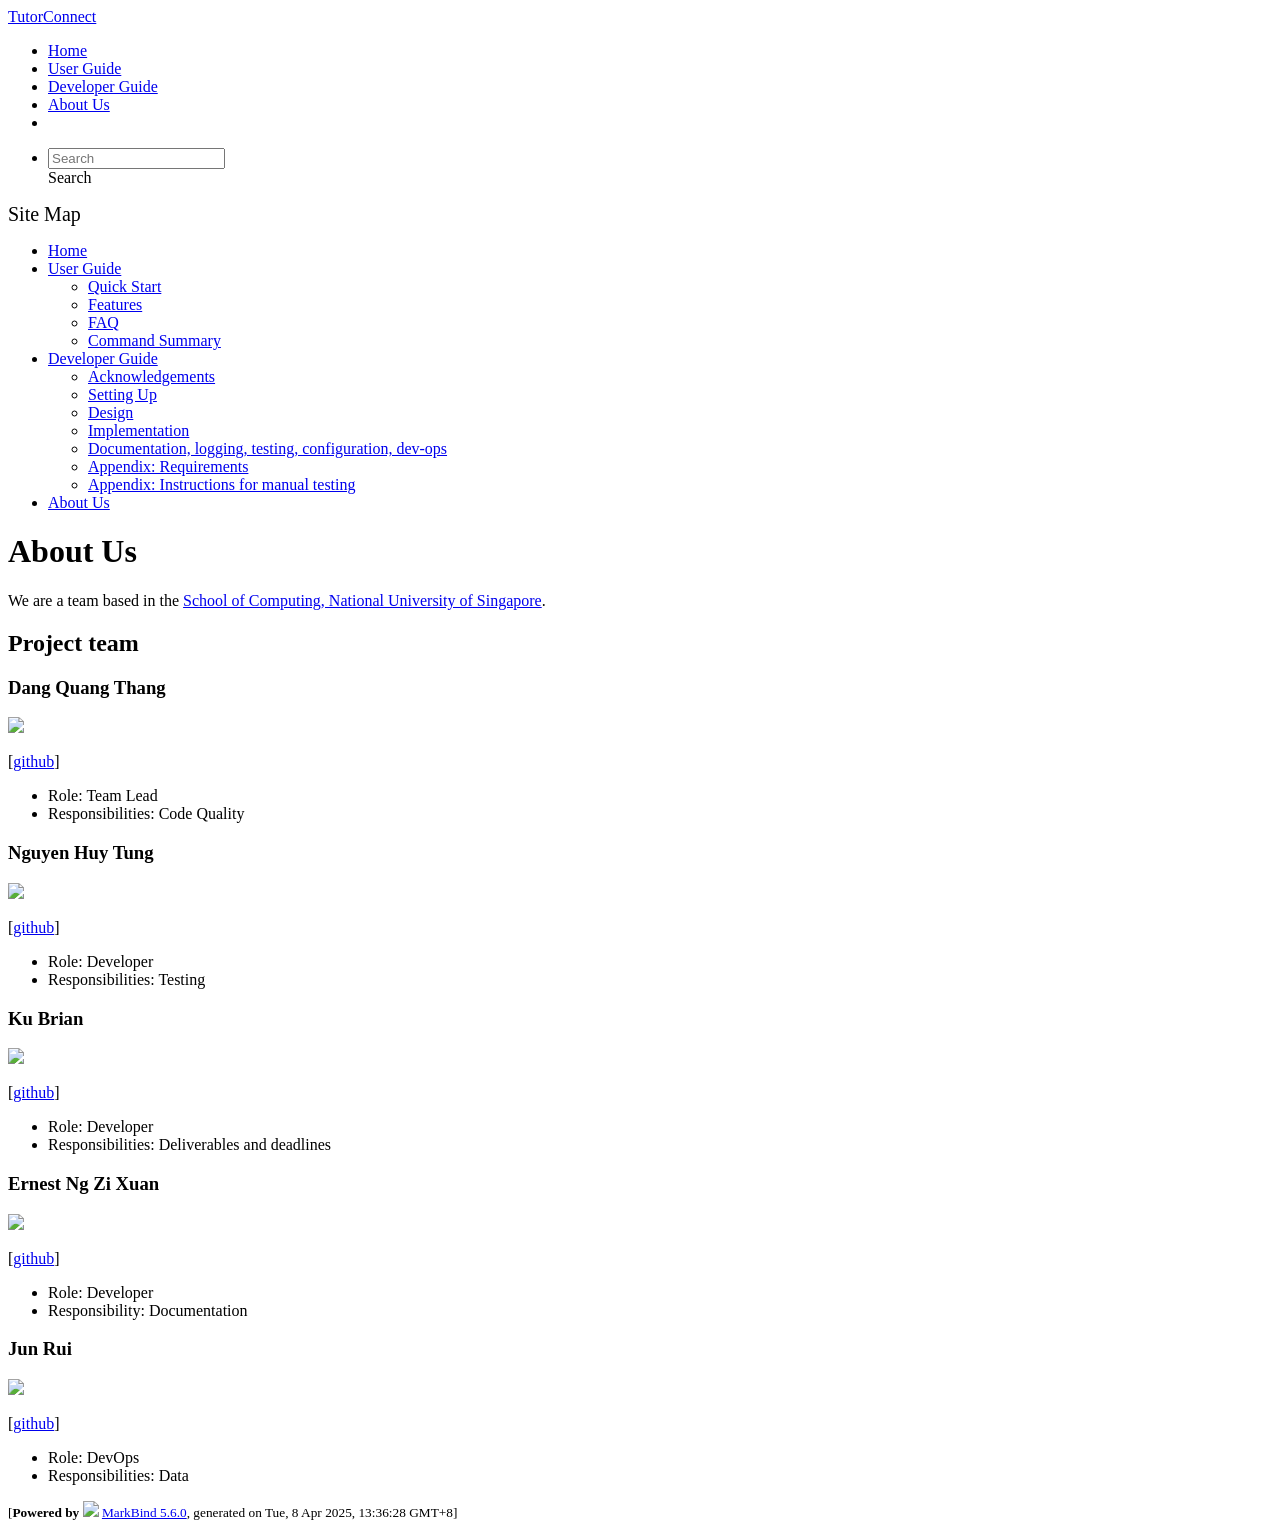
==== commit ac075283: "deploy: cf1cc26f468d2bfc8d2912791863571919a514f1" ====
--- a/AboutUs.html
+++ b/AboutUs.html
@@ -14,7 +14,7 @@
 <body >
 <div id="app" data-server-rendered="true"><header sticky=""><div data-v-7c0fd418><nav class="navbar navbar-expand-md d-print-none navbar-dark bg-dark" data-v-7c0fd418><div class="container-fluid" data-v-7c0fd418><div class="navbar-left" data-v-7c0fd418><a href="/tp/index.html" title="Home" class="navbar-brand" data-v-7c0fd418>TutorConnect</a></div> <div class="navbar-default" data-v-7c0fd418><ul class="navbar-nav me-auto mt-2 mt-lg-0" data-v-7c0fd418> <li data-v-7c0fd418><a href="/tp/index.html" class="nav-link" data-v-7c0fd418>Home</a></li> <li data-v-7c0fd418><a href="/tp/UserGuide.html" class="nav-link" data-v-7c0fd418>User Guide</a></li> <li data-v-7c0fd418><a href="/tp/DeveloperGuide.html" class="nav-link" data-v-7c0fd418>Developer Guide</a></li> <li data-v-7c0fd418><a href="/tp/AboutUs.html" class="nav-link" data-v-7c0fd418>About Us</a></li> <li data-v-7c0fd418><a href="https://github.com/se-edu/addressbook-level3" target="_blank" class="nav-link" data-v-7c0fd418><span data-v-7c0fd418><span aria-hidden="true" class="fab fa-github" data-v-7c0fd418></span></span></a></li></ul></div> <ul class="navbar-nav navbar-right" data-v-7c0fd418><li data-v-7c0fd418><form class="navbar-form" data-v-7c0fd418><div class="dropdown" style="position:relative;" data-v-4f6e9aec><input data-bs-toggle="dropdown" type="text" placeholder="Search" autocomplete="off" value="" class="form-control" data-v-4f6e9aec> <div class="form-control placeholder-div-hidden" data-v-4f6e9aec>
       Search
-    </div> <ul class="dropdown-menu search-dropdown-menu dropdown-menu-hidden dropdown-menu-end" data-v-4f6e9aec></ul></div></form></li></ul></div></nav> <div class="lower-navbar-container" style="display:none;" data-v-7c0fd418><!----> <!----></div></div></header> <div id="flex-body"><nav id="site-nav" data-v-e6005420><div class="site-nav-top" data-v-e6005420><div class="fw-bold mb-2" style="font-size:1.25rem;" data-v-e6005420>Site Map</div></div> <div class="nav-component slim-scroll" data-v-e6005420><div class="site-nav-root"><ul class="site-nav-list site-nav-list-root" data-v-e6005420><li data-v-e6005420><div onclick="handleSiteNavClick(this)" class="site-nav-default-list-item site-nav-list-item-0" data-v-e6005420><a href="/tp/index.html" data-v-e6005420>Home</a></div></li> <li data-v-e6005420><div onclick="handleSiteNavClick(this)" class="site-nav-default-list-item site-nav-list-item-0" data-v-e6005420><a href="/tp/UserGuide.html" data-v-e6005420>User Guide</a> <div class="site-nav-dropdown-btn-container" data-v-e6005420><i onclick="handleSiteNavClick(this.parentNode.parentNode, false); event.stopPropagation();" class="site-nav-dropdown-btn-icon site-nav-rotate-icon" data-v-e6005420><span aria-hidden="true" class="glyphicon glyphicon-menu-down" data-v-e6005420></span></i></div></div><ul class="site-nav-dropdown-container site-nav-dropdown-container-open site-nav-list" data-v-e6005420><li data-v-e6005420><div onclick="handleSiteNavClick(this)" class="site-nav-default-list-item site-nav-list-item-1" data-v-e6005420><a href="/tp/UserGuide.html#quick-start" data-v-e6005420>Quick Start</a></div></li> <li data-v-e6005420><div onclick="handleSiteNavClick(this)" class="site-nav-default-list-item site-nav-list-item-1" data-v-e6005420><a href="/tp/UserGuide.html#features" data-v-e6005420>Features</a></div></li> <li data-v-e6005420><div onclick="handleSiteNavClick(this)" class="site-nav-default-list-item site-nav-list-item-1" data-v-e6005420><a href="/tp/UserGuide.html#faq" data-v-e6005420>FAQ</a></div></li> <li data-v-e6005420><div onclick="handleSiteNavClick(this)" class="site-nav-default-list-item site-nav-list-item-1" data-v-e6005420><a href="/tp/UserGuide.html#faq" data-v-e6005420>Command Summary</a></div></li></ul></li> <li data-v-e6005420><div onclick="handleSiteNavClick(this)" class="site-nav-default-list-item site-nav-list-item-0" data-v-e6005420><a href="/tp/DeveloperGuide.html" data-v-e6005420>Developer Guide</a> <div class="site-nav-dropdown-btn-container" data-v-e6005420><i onclick="handleSiteNavClick(this.parentNode.parentNode, false); event.stopPropagation();" class="site-nav-dropdown-btn-icon site-nav-rotate-icon" data-v-e6005420><span aria-hidden="true" class="glyphicon glyphicon-menu-down" data-v-e6005420></span></i></div></div><ul class="site-nav-dropdown-container site-nav-dropdown-container-open site-nav-list" data-v-e6005420><li data-v-e6005420><div onclick="handleSiteNavClick(this)" class="site-nav-default-list-item site-nav-list-item-1" data-v-e6005420><a href="/tp/DeveloperGuide.html#acknowledgements" data-v-e6005420>Acknowledgements</a></div></li> <li data-v-e6005420><div onclick="handleSiteNavClick(this)" class="site-nav-default-list-item site-nav-list-item-1" data-v-e6005420><a href="/tp/DeveloperGuide.html#setting-up-getting-started" data-v-e6005420>Setting Up</a></div></li> <li data-v-e6005420><div onclick="handleSiteNavClick(this)" class="site-nav-default-list-item site-nav-list-item-1" data-v-e6005420><a href="/tp/DeveloperGuide.html#design" data-v-e6005420>Design</a></div></li> <li data-v-e6005420><div onclick="handleSiteNavClick(this)" class="site-nav-default-list-item site-nav-list-item-1" data-v-e6005420><a href="/tp/DeveloperGuide.html#implementation" data-v-e6005420>Implementation</a></div></li> <li data-v-e6005420><div onclick="handleSiteNavClick(this)" class="site-nav-default-list-item site-nav-list-item-1" data-v-e6005420><a href="/tp/DeveloperGuide.html#documentation-logging-testing-configuration-dev-ops" data-v-e6005420>Documentation, logging, testing, configuration, dev-ops</a></div></li> <li data-v-e6005420><div onclick="handleSiteNavClick(this)" class="site-nav-default-list-item site-nav-list-item-1" data-v-e6005420><a href="/tp/DeveloperGuide.html#appendix-requirements" data-v-e6005420>Appendix: Requirements</a></div></li> <li data-v-e6005420><div onclick="handleSiteNavClick(this)" class="site-nav-default-list-item site-nav-list-item-1" data-v-e6005420><a href="/tp/DeveloperGuide.html#appendix-instructions-for-manual-testing" data-v-e6005420>Appendix: Instructions for manual testing</a></div></li></ul></li> <li data-v-e6005420><div onclick="handleSiteNavClick(this)" class="site-nav-default-list-item site-nav-list-item-0" data-v-e6005420><a href="/tp/AboutUs.html" data-v-e6005420>About Us</a></div></li> <!----></ul></div></div> <!----></nav> <div id="content-wrapper"><h1 id="about-us">About Us<a href="#about-us" onclick="event.stopPropagation()" class="fa fa-anchor"></a></h1> <p>We are a team based in the <a href="http://www.comp.nus.edu.sg">School of Computing, National University of Singapore</a>.</p> <h2 id="project-team">Project team<a href="#project-team" onclick="event.stopPropagation()" class="fa fa-anchor"></a></h2> <h3 id="dang-quang-thang">Dang Quang Thang<a href="#dang-quang-thang" onclick="event.stopPropagation()" class="fa fa-anchor"></a></h3> <img src="/tp/images/quangthangisme.png" width="200px"> <p>[<a href="https://github.com/quangthangisme/">github</a>]</p> <ul><li>Role: Team Lead</li> <li>Responsibilities: Code Quality</li></ul> <h3 id="nguyen-huy-tung">Nguyen Huy Tung<a href="#nguyen-huy-tung" onclick="event.stopPropagation()" class="fa fa-anchor"></a></h3> <img src="/tp/images/nht020305.png" width="200px"> <p>[<a href="https://github.com/NHT020305">github</a>]</p> <ul><li>Role: Developer</li> <li>Responsibilities: Testing</li></ul> <h3 id="ku-brian">Ku Brian<a href="#ku-brian" onclick="event.stopPropagation()" class="fa fa-anchor"></a></h3> <img src="/tp/images/kubrian.png" width="200px"> <p>[<a href="https://github.com/kubrian">github</a>]</p> <ul><li>Role: Developer</li> <li>Responsibilities: Deliverables and deadlines</li></ul> <h3 id="ernest-ng-zi-xuan">Ernest Ng Zi Xuan<a href="#ernest-ng-zi-xuan" onclick="event.stopPropagation()" class="fa fa-anchor"></a></h3> <img src="/tp/images/ernestnzx.png" width="200px"> <p>[<a href="https://github.com/Ernestnzx">github</a>]</p> <ul><li>Role: Developer</li> <li>Responsibility: Documentation</li></ul> <h3 id="jun-rui">Jun Rui<a href="#jun-rui" onclick="event.stopPropagation()" class="fa fa-anchor"></a></h3> <img src="/tp/images/raw-asparagus.png" width="200px"> <p>[<a href="http://github.com/raw-asparagus">github</a>]</p> <ul><li>Role: DevOps</li> <li>Responsibilities: Data</li></ul></div> <nav id="page-nav" data-v-e6005420><div class="nav-component slim-scroll" data-v-e6005420></div> <!----></nav> <div aria-hidden="true" class="scroll-top-button fa-lg d-print-none" style="display:none;bottom:2%;right:2%;position:fixed;"><i class="fas fa-arrow-circle-up"></i></div></div> <footer><div class="text-center"><small>[<span><strong>Powered by</strong></span> <img src="https://markbind.org/favicon.ico" width="30"> <a href="https://markbind.org/">MarkBind 5.6.0</a>, generated on Tue, 8 Apr 2025, 13:03:54 GMT+8]</small></div></footer></div>
+    </div> <ul class="dropdown-menu search-dropdown-menu dropdown-menu-hidden dropdown-menu-end" data-v-4f6e9aec></ul></div></form></li></ul></div></nav> <div class="lower-navbar-container" style="display:none;" data-v-7c0fd418><!----> <!----></div></div></header> <div id="flex-body"><nav id="site-nav" data-v-e6005420><div class="site-nav-top" data-v-e6005420><div class="fw-bold mb-2" style="font-size:1.25rem;" data-v-e6005420>Site Map</div></div> <div class="nav-component slim-scroll" data-v-e6005420><div class="site-nav-root"><ul class="site-nav-list site-nav-list-root" data-v-e6005420><li data-v-e6005420><div onclick="handleSiteNavClick(this)" class="site-nav-default-list-item site-nav-list-item-0" data-v-e6005420><a href="/tp/index.html" data-v-e6005420>Home</a></div></li> <li data-v-e6005420><div onclick="handleSiteNavClick(this)" class="site-nav-default-list-item site-nav-list-item-0" data-v-e6005420><a href="/tp/UserGuide.html" data-v-e6005420>User Guide</a> <div class="site-nav-dropdown-btn-container" data-v-e6005420><i onclick="handleSiteNavClick(this.parentNode.parentNode, false); event.stopPropagation();" class="site-nav-dropdown-btn-icon site-nav-rotate-icon" data-v-e6005420><span aria-hidden="true" class="glyphicon glyphicon-menu-down" data-v-e6005420></span></i></div></div><ul class="site-nav-dropdown-container site-nav-dropdown-container-open site-nav-list" data-v-e6005420><li data-v-e6005420><div onclick="handleSiteNavClick(this)" class="site-nav-default-list-item site-nav-list-item-1" data-v-e6005420><a href="/tp/UserGuide.html#quick-start" data-v-e6005420>Quick Start</a></div></li> <li data-v-e6005420><div onclick="handleSiteNavClick(this)" class="site-nav-default-list-item site-nav-list-item-1" data-v-e6005420><a href="/tp/UserGuide.html#features" data-v-e6005420>Features</a></div></li> <li data-v-e6005420><div onclick="handleSiteNavClick(this)" class="site-nav-default-list-item site-nav-list-item-1" data-v-e6005420><a href="/tp/UserGuide.html#faq" data-v-e6005420>FAQ</a></div></li> <li data-v-e6005420><div onclick="handleSiteNavClick(this)" class="site-nav-default-list-item site-nav-list-item-1" data-v-e6005420><a href="/tp/UserGuide.html#faq" data-v-e6005420>Command Summary</a></div></li></ul></li> <li data-v-e6005420><div onclick="handleSiteNavClick(this)" class="site-nav-default-list-item site-nav-list-item-0" data-v-e6005420><a href="/tp/DeveloperGuide.html" data-v-e6005420>Developer Guide</a> <div class="site-nav-dropdown-btn-container" data-v-e6005420><i onclick="handleSiteNavClick(this.parentNode.parentNode, false); event.stopPropagation();" class="site-nav-dropdown-btn-icon site-nav-rotate-icon" data-v-e6005420><span aria-hidden="true" class="glyphicon glyphicon-menu-down" data-v-e6005420></span></i></div></div><ul class="site-nav-dropdown-container site-nav-dropdown-container-open site-nav-list" data-v-e6005420><li data-v-e6005420><div onclick="handleSiteNavClick(this)" class="site-nav-default-list-item site-nav-list-item-1" data-v-e6005420><a href="/tp/DeveloperGuide.html#acknowledgements" data-v-e6005420>Acknowledgements</a></div></li> <li data-v-e6005420><div onclick="handleSiteNavClick(this)" class="site-nav-default-list-item site-nav-list-item-1" data-v-e6005420><a href="/tp/DeveloperGuide.html#setting-up-getting-started" data-v-e6005420>Setting Up</a></div></li> <li data-v-e6005420><div onclick="handleSiteNavClick(this)" class="site-nav-default-list-item site-nav-list-item-1" data-v-e6005420><a href="/tp/DeveloperGuide.html#design" data-v-e6005420>Design</a></div></li> <li data-v-e6005420><div onclick="handleSiteNavClick(this)" class="site-nav-default-list-item site-nav-list-item-1" data-v-e6005420><a href="/tp/DeveloperGuide.html#implementation" data-v-e6005420>Implementation</a></div></li> <li data-v-e6005420><div onclick="handleSiteNavClick(this)" class="site-nav-default-list-item site-nav-list-item-1" data-v-e6005420><a href="/tp/DeveloperGuide.html#documentation-logging-testing-configuration-dev-ops" data-v-e6005420>Documentation, logging, testing, configuration, dev-ops</a></div></li> <li data-v-e6005420><div onclick="handleSiteNavClick(this)" class="site-nav-default-list-item site-nav-list-item-1" data-v-e6005420><a href="/tp/DeveloperGuide.html#appendix-requirements" data-v-e6005420>Appendix: Requirements</a></div></li> <li data-v-e6005420><div onclick="handleSiteNavClick(this)" class="site-nav-default-list-item site-nav-list-item-1" data-v-e6005420><a href="/tp/DeveloperGuide.html#appendix-instructions-for-manual-testing" data-v-e6005420>Appendix: Instructions for manual testing</a></div></li></ul></li> <li data-v-e6005420><div onclick="handleSiteNavClick(this)" class="site-nav-default-list-item site-nav-list-item-0" data-v-e6005420><a href="/tp/AboutUs.html" data-v-e6005420>About Us</a></div></li> <!----></ul></div></div> <!----></nav> <div id="content-wrapper"><h1 id="about-us">About Us<a href="#about-us" onclick="event.stopPropagation()" class="fa fa-anchor"></a></h1> <p>We are a team based in the <a href="http://www.comp.nus.edu.sg">School of Computing, National University of Singapore</a>.</p> <h2 id="project-team">Project team<a href="#project-team" onclick="event.stopPropagation()" class="fa fa-anchor"></a></h2> <h3 id="dang-quang-thang">Dang Quang Thang<a href="#dang-quang-thang" onclick="event.stopPropagation()" class="fa fa-anchor"></a></h3> <img src="/tp/images/quangthangisme.png" width="200px"> <p>[<a href="https://github.com/quangthangisme/">github</a>]</p> <ul><li>Role: Team Lead</li> <li>Responsibilities: Code Quality</li></ul> <h3 id="nguyen-huy-tung">Nguyen Huy Tung<a href="#nguyen-huy-tung" onclick="event.stopPropagation()" class="fa fa-anchor"></a></h3> <img src="/tp/images/nht020305.png" width="200px"> <p>[<a href="https://github.com/NHT020305">github</a>]</p> <ul><li>Role: Developer</li> <li>Responsibilities: Testing</li></ul> <h3 id="ku-brian">Ku Brian<a href="#ku-brian" onclick="event.stopPropagation()" class="fa fa-anchor"></a></h3> <img src="/tp/images/kubrian.png" width="200px"> <p>[<a href="https://github.com/kubrian">github</a>]</p> <ul><li>Role: Developer</li> <li>Responsibilities: Deliverables and deadlines</li></ul> <h3 id="ernest-ng-zi-xuan">Ernest Ng Zi Xuan<a href="#ernest-ng-zi-xuan" onclick="event.stopPropagation()" class="fa fa-anchor"></a></h3> <img src="/tp/images/ernestnzx.png" width="200px"> <p>[<a href="https://github.com/Ernestnzx">github</a>]</p> <ul><li>Role: Developer</li> <li>Responsibility: Documentation</li></ul> <h3 id="jun-rui">Jun Rui<a href="#jun-rui" onclick="event.stopPropagation()" class="fa fa-anchor"></a></h3> <img src="/tp/images/raw-asparagus.png" width="200px"> <p>[<a href="http://github.com/raw-asparagus">github</a>]</p> <ul><li>Role: DevOps</li> <li>Responsibilities: Data</li></ul></div> <nav id="page-nav" data-v-e6005420><div class="nav-component slim-scroll" data-v-e6005420></div> <!----></nav> <div aria-hidden="true" class="scroll-top-button fa-lg d-print-none" style="display:none;bottom:2%;right:2%;position:fixed;"><i class="fas fa-arrow-circle-up"></i></div></div> <footer><div class="text-center"><small>[<span><strong>Powered by</strong></span> <img src="https://markbind.org/favicon.ico" width="30"> <a href="https://markbind.org/">MarkBind 5.6.0</a>, generated on Tue, 8 Apr 2025, 13:36:28 GMT+8]</small></div></footer></div>
 </body><script src="/tp/markbind/js/bootstrap-utility.min.js"></script>
 <script src="/tp/markbind/js/polyfill.min.js"></script>
 <script src="/tp/markbind/js/vue.min.js"></script>
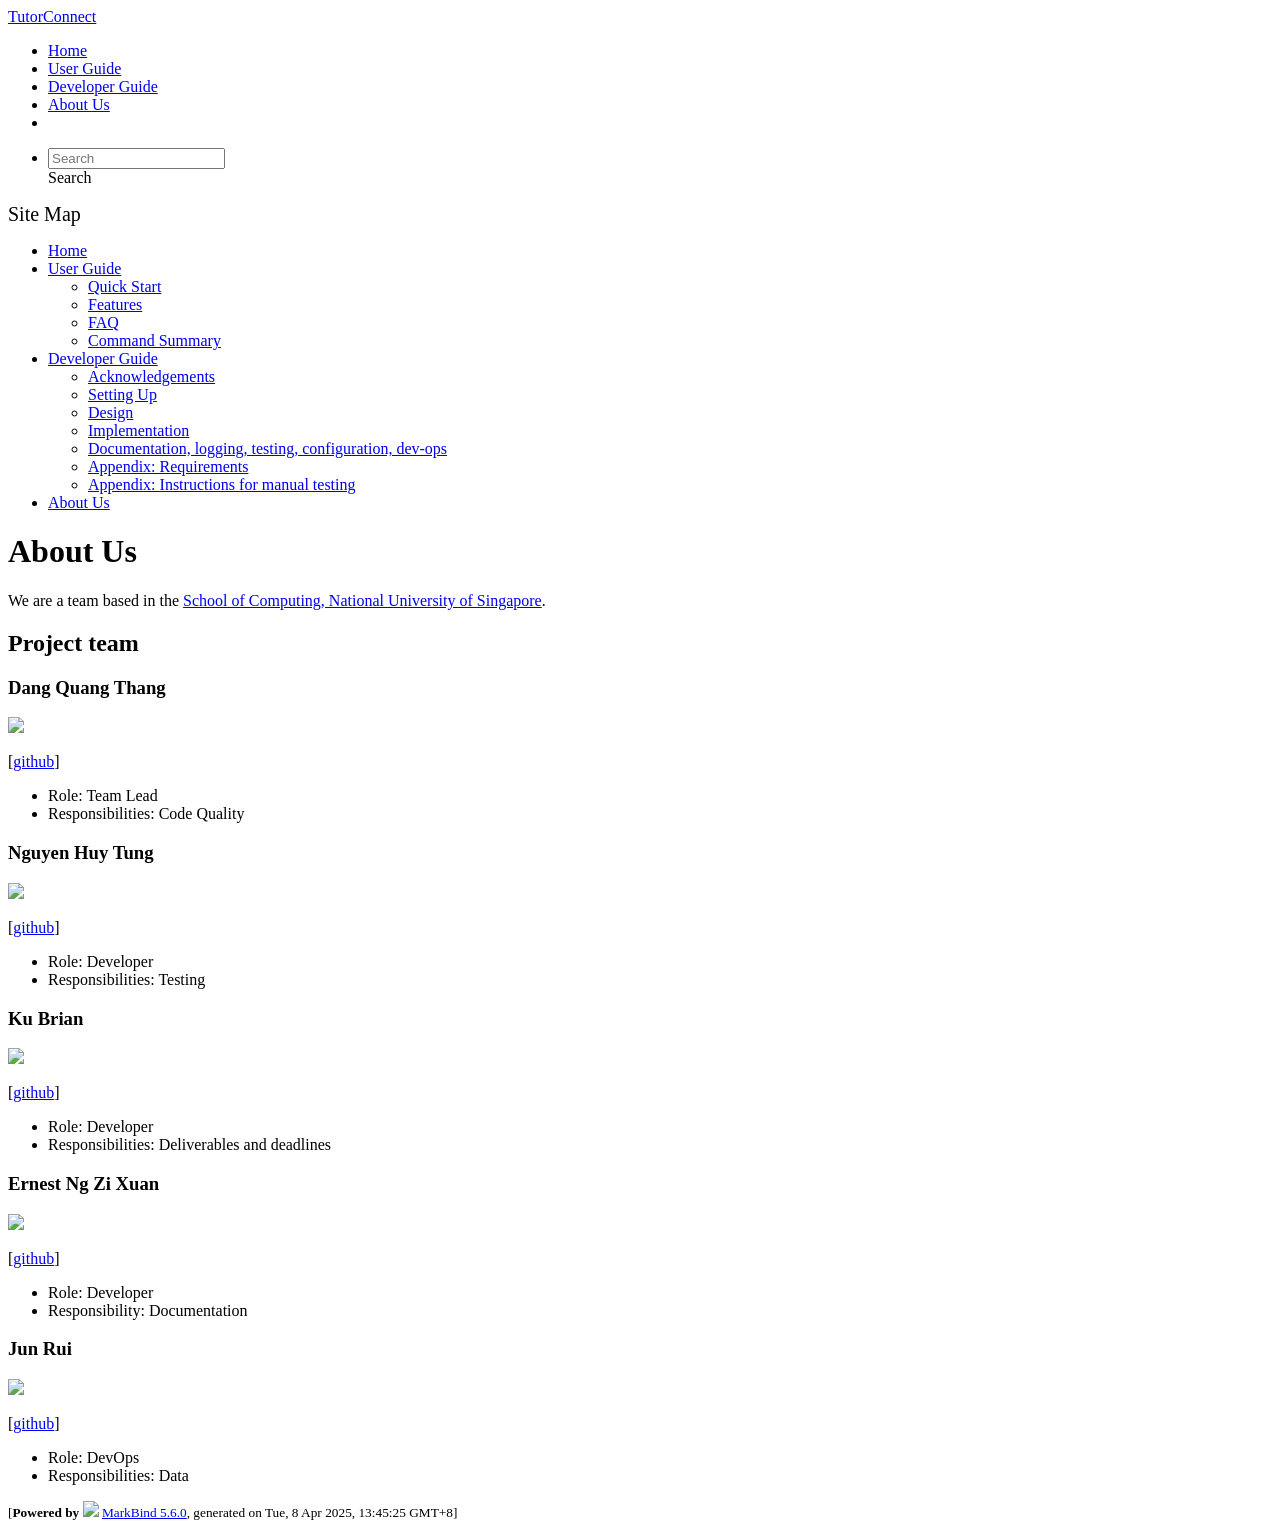
==== commit 49b294d8: "deploy: 67a2ae3be35eaec56c717da2d41304ab3d18271d" ====
--- a/AboutUs.html
+++ b/AboutUs.html
@@ -14,7 +14,7 @@
 <body >
 <div id="app" data-server-rendered="true"><header sticky=""><div data-v-7c0fd418><nav class="navbar navbar-expand-md d-print-none navbar-dark bg-dark" data-v-7c0fd418><div class="container-fluid" data-v-7c0fd418><div class="navbar-left" data-v-7c0fd418><a href="/tp/index.html" title="Home" class="navbar-brand" data-v-7c0fd418>TutorConnect</a></div> <div class="navbar-default" data-v-7c0fd418><ul class="navbar-nav me-auto mt-2 mt-lg-0" data-v-7c0fd418> <li data-v-7c0fd418><a href="/tp/index.html" class="nav-link" data-v-7c0fd418>Home</a></li> <li data-v-7c0fd418><a href="/tp/UserGuide.html" class="nav-link" data-v-7c0fd418>User Guide</a></li> <li data-v-7c0fd418><a href="/tp/DeveloperGuide.html" class="nav-link" data-v-7c0fd418>Developer Guide</a></li> <li data-v-7c0fd418><a href="/tp/AboutUs.html" class="nav-link" data-v-7c0fd418>About Us</a></li> <li data-v-7c0fd418><a href="https://github.com/se-edu/addressbook-level3" target="_blank" class="nav-link" data-v-7c0fd418><span data-v-7c0fd418><span aria-hidden="true" class="fab fa-github" data-v-7c0fd418></span></span></a></li></ul></div> <ul class="navbar-nav navbar-right" data-v-7c0fd418><li data-v-7c0fd418><form class="navbar-form" data-v-7c0fd418><div class="dropdown" style="position:relative;" data-v-4f6e9aec><input data-bs-toggle="dropdown" type="text" placeholder="Search" autocomplete="off" value="" class="form-control" data-v-4f6e9aec> <div class="form-control placeholder-div-hidden" data-v-4f6e9aec>
       Search
-    </div> <ul class="dropdown-menu search-dropdown-menu dropdown-menu-hidden dropdown-menu-end" data-v-4f6e9aec></ul></div></form></li></ul></div></nav> <div class="lower-navbar-container" style="display:none;" data-v-7c0fd418><!----> <!----></div></div></header> <div id="flex-body"><nav id="site-nav" data-v-e6005420><div class="site-nav-top" data-v-e6005420><div class="fw-bold mb-2" style="font-size:1.25rem;" data-v-e6005420>Site Map</div></div> <div class="nav-component slim-scroll" data-v-e6005420><div class="site-nav-root"><ul class="site-nav-list site-nav-list-root" data-v-e6005420><li data-v-e6005420><div onclick="handleSiteNavClick(this)" class="site-nav-default-list-item site-nav-list-item-0" data-v-e6005420><a href="/tp/index.html" data-v-e6005420>Home</a></div></li> <li data-v-e6005420><div onclick="handleSiteNavClick(this)" class="site-nav-default-list-item site-nav-list-item-0" data-v-e6005420><a href="/tp/UserGuide.html" data-v-e6005420>User Guide</a> <div class="site-nav-dropdown-btn-container" data-v-e6005420><i onclick="handleSiteNavClick(this.parentNode.parentNode, false); event.stopPropagation();" class="site-nav-dropdown-btn-icon site-nav-rotate-icon" data-v-e6005420><span aria-hidden="true" class="glyphicon glyphicon-menu-down" data-v-e6005420></span></i></div></div><ul class="site-nav-dropdown-container site-nav-dropdown-container-open site-nav-list" data-v-e6005420><li data-v-e6005420><div onclick="handleSiteNavClick(this)" class="site-nav-default-list-item site-nav-list-item-1" data-v-e6005420><a href="/tp/UserGuide.html#quick-start" data-v-e6005420>Quick Start</a></div></li> <li data-v-e6005420><div onclick="handleSiteNavClick(this)" class="site-nav-default-list-item site-nav-list-item-1" data-v-e6005420><a href="/tp/UserGuide.html#features" data-v-e6005420>Features</a></div></li> <li data-v-e6005420><div onclick="handleSiteNavClick(this)" class="site-nav-default-list-item site-nav-list-item-1" data-v-e6005420><a href="/tp/UserGuide.html#faq" data-v-e6005420>FAQ</a></div></li> <li data-v-e6005420><div onclick="handleSiteNavClick(this)" class="site-nav-default-list-item site-nav-list-item-1" data-v-e6005420><a href="/tp/UserGuide.html#faq" data-v-e6005420>Command Summary</a></div></li></ul></li> <li data-v-e6005420><div onclick="handleSiteNavClick(this)" class="site-nav-default-list-item site-nav-list-item-0" data-v-e6005420><a href="/tp/DeveloperGuide.html" data-v-e6005420>Developer Guide</a> <div class="site-nav-dropdown-btn-container" data-v-e6005420><i onclick="handleSiteNavClick(this.parentNode.parentNode, false); event.stopPropagation();" class="site-nav-dropdown-btn-icon site-nav-rotate-icon" data-v-e6005420><span aria-hidden="true" class="glyphicon glyphicon-menu-down" data-v-e6005420></span></i></div></div><ul class="site-nav-dropdown-container site-nav-dropdown-container-open site-nav-list" data-v-e6005420><li data-v-e6005420><div onclick="handleSiteNavClick(this)" class="site-nav-default-list-item site-nav-list-item-1" data-v-e6005420><a href="/tp/DeveloperGuide.html#acknowledgements" data-v-e6005420>Acknowledgements</a></div></li> <li data-v-e6005420><div onclick="handleSiteNavClick(this)" class="site-nav-default-list-item site-nav-list-item-1" data-v-e6005420><a href="/tp/DeveloperGuide.html#setting-up-getting-started" data-v-e6005420>Setting Up</a></div></li> <li data-v-e6005420><div onclick="handleSiteNavClick(this)" class="site-nav-default-list-item site-nav-list-item-1" data-v-e6005420><a href="/tp/DeveloperGuide.html#design" data-v-e6005420>Design</a></div></li> <li data-v-e6005420><div onclick="handleSiteNavClick(this)" class="site-nav-default-list-item site-nav-list-item-1" data-v-e6005420><a href="/tp/DeveloperGuide.html#implementation" data-v-e6005420>Implementation</a></div></li> <li data-v-e6005420><div onclick="handleSiteNavClick(this)" class="site-nav-default-list-item site-nav-list-item-1" data-v-e6005420><a href="/tp/DeveloperGuide.html#documentation-logging-testing-configuration-dev-ops" data-v-e6005420>Documentation, logging, testing, configuration, dev-ops</a></div></li> <li data-v-e6005420><div onclick="handleSiteNavClick(this)" class="site-nav-default-list-item site-nav-list-item-1" data-v-e6005420><a href="/tp/DeveloperGuide.html#appendix-requirements" data-v-e6005420>Appendix: Requirements</a></div></li> <li data-v-e6005420><div onclick="handleSiteNavClick(this)" class="site-nav-default-list-item site-nav-list-item-1" data-v-e6005420><a href="/tp/DeveloperGuide.html#appendix-instructions-for-manual-testing" data-v-e6005420>Appendix: Instructions for manual testing</a></div></li></ul></li> <li data-v-e6005420><div onclick="handleSiteNavClick(this)" class="site-nav-default-list-item site-nav-list-item-0" data-v-e6005420><a href="/tp/AboutUs.html" data-v-e6005420>About Us</a></div></li> <!----></ul></div></div> <!----></nav> <div id="content-wrapper"><h1 id="about-us">About Us<a href="#about-us" onclick="event.stopPropagation()" class="fa fa-anchor"></a></h1> <p>We are a team based in the <a href="http://www.comp.nus.edu.sg">School of Computing, National University of Singapore</a>.</p> <h2 id="project-team">Project team<a href="#project-team" onclick="event.stopPropagation()" class="fa fa-anchor"></a></h2> <h3 id="dang-quang-thang">Dang Quang Thang<a href="#dang-quang-thang" onclick="event.stopPropagation()" class="fa fa-anchor"></a></h3> <img src="/tp/images/quangthangisme.png" width="200px"> <p>[<a href="https://github.com/quangthangisme/">github</a>]</p> <ul><li>Role: Team Lead</li> <li>Responsibilities: Code Quality</li></ul> <h3 id="nguyen-huy-tung">Nguyen Huy Tung<a href="#nguyen-huy-tung" onclick="event.stopPropagation()" class="fa fa-anchor"></a></h3> <img src="/tp/images/nht020305.png" width="200px"> <p>[<a href="https://github.com/NHT020305">github</a>]</p> <ul><li>Role: Developer</li> <li>Responsibilities: Testing</li></ul> <h3 id="ku-brian">Ku Brian<a href="#ku-brian" onclick="event.stopPropagation()" class="fa fa-anchor"></a></h3> <img src="/tp/images/kubrian.png" width="200px"> <p>[<a href="https://github.com/kubrian">github</a>]</p> <ul><li>Role: Developer</li> <li>Responsibilities: Deliverables and deadlines</li></ul> <h3 id="ernest-ng-zi-xuan">Ernest Ng Zi Xuan<a href="#ernest-ng-zi-xuan" onclick="event.stopPropagation()" class="fa fa-anchor"></a></h3> <img src="/tp/images/ernestnzx.png" width="200px"> <p>[<a href="https://github.com/Ernestnzx">github</a>]</p> <ul><li>Role: Developer</li> <li>Responsibility: Documentation</li></ul> <h3 id="jun-rui">Jun Rui<a href="#jun-rui" onclick="event.stopPropagation()" class="fa fa-anchor"></a></h3> <img src="/tp/images/raw-asparagus.png" width="200px"> <p>[<a href="http://github.com/raw-asparagus">github</a>]</p> <ul><li>Role: DevOps</li> <li>Responsibilities: Data</li></ul></div> <nav id="page-nav" data-v-e6005420><div class="nav-component slim-scroll" data-v-e6005420></div> <!----></nav> <div aria-hidden="true" class="scroll-top-button fa-lg d-print-none" style="display:none;bottom:2%;right:2%;position:fixed;"><i class="fas fa-arrow-circle-up"></i></div></div> <footer><div class="text-center"><small>[<span><strong>Powered by</strong></span> <img src="https://markbind.org/favicon.ico" width="30"> <a href="https://markbind.org/">MarkBind 5.6.0</a>, generated on Tue, 8 Apr 2025, 13:36:28 GMT+8]</small></div></footer></div>
+    </div> <ul class="dropdown-menu search-dropdown-menu dropdown-menu-hidden dropdown-menu-end" data-v-4f6e9aec></ul></div></form></li></ul></div></nav> <div class="lower-navbar-container" style="display:none;" data-v-7c0fd418><!----> <!----></div></div></header> <div id="flex-body"><nav id="site-nav" data-v-e6005420><div class="site-nav-top" data-v-e6005420><div class="fw-bold mb-2" style="font-size:1.25rem;" data-v-e6005420>Site Map</div></div> <div class="nav-component slim-scroll" data-v-e6005420><div class="site-nav-root"><ul class="site-nav-list site-nav-list-root" data-v-e6005420><li data-v-e6005420><div onclick="handleSiteNavClick(this)" class="site-nav-default-list-item site-nav-list-item-0" data-v-e6005420><a href="/tp/index.html" data-v-e6005420>Home</a></div></li> <li data-v-e6005420><div onclick="handleSiteNavClick(this)" class="site-nav-default-list-item site-nav-list-item-0" data-v-e6005420><a href="/tp/UserGuide.html" data-v-e6005420>User Guide</a> <div class="site-nav-dropdown-btn-container" data-v-e6005420><i onclick="handleSiteNavClick(this.parentNode.parentNode, false); event.stopPropagation();" class="site-nav-dropdown-btn-icon site-nav-rotate-icon" data-v-e6005420><span aria-hidden="true" class="glyphicon glyphicon-menu-down" data-v-e6005420></span></i></div></div><ul class="site-nav-dropdown-container site-nav-dropdown-container-open site-nav-list" data-v-e6005420><li data-v-e6005420><div onclick="handleSiteNavClick(this)" class="site-nav-default-list-item site-nav-list-item-1" data-v-e6005420><a href="/tp/UserGuide.html#quick-start" data-v-e6005420>Quick Start</a></div></li> <li data-v-e6005420><div onclick="handleSiteNavClick(this)" class="site-nav-default-list-item site-nav-list-item-1" data-v-e6005420><a href="/tp/UserGuide.html#features" data-v-e6005420>Features</a></div></li> <li data-v-e6005420><div onclick="handleSiteNavClick(this)" class="site-nav-default-list-item site-nav-list-item-1" data-v-e6005420><a href="/tp/UserGuide.html#faq" data-v-e6005420>FAQ</a></div></li> <li data-v-e6005420><div onclick="handleSiteNavClick(this)" class="site-nav-default-list-item site-nav-list-item-1" data-v-e6005420><a href="/tp/UserGuide.html#faq" data-v-e6005420>Command Summary</a></div></li></ul></li> <li data-v-e6005420><div onclick="handleSiteNavClick(this)" class="site-nav-default-list-item site-nav-list-item-0" data-v-e6005420><a href="/tp/DeveloperGuide.html" data-v-e6005420>Developer Guide</a> <div class="site-nav-dropdown-btn-container" data-v-e6005420><i onclick="handleSiteNavClick(this.parentNode.parentNode, false); event.stopPropagation();" class="site-nav-dropdown-btn-icon site-nav-rotate-icon" data-v-e6005420><span aria-hidden="true" class="glyphicon glyphicon-menu-down" data-v-e6005420></span></i></div></div><ul class="site-nav-dropdown-container site-nav-dropdown-container-open site-nav-list" data-v-e6005420><li data-v-e6005420><div onclick="handleSiteNavClick(this)" class="site-nav-default-list-item site-nav-list-item-1" data-v-e6005420><a href="/tp/DeveloperGuide.html#acknowledgements" data-v-e6005420>Acknowledgements</a></div></li> <li data-v-e6005420><div onclick="handleSiteNavClick(this)" class="site-nav-default-list-item site-nav-list-item-1" data-v-e6005420><a href="/tp/DeveloperGuide.html#setting-up-getting-started" data-v-e6005420>Setting Up</a></div></li> <li data-v-e6005420><div onclick="handleSiteNavClick(this)" class="site-nav-default-list-item site-nav-list-item-1" data-v-e6005420><a href="/tp/DeveloperGuide.html#design" data-v-e6005420>Design</a></div></li> <li data-v-e6005420><div onclick="handleSiteNavClick(this)" class="site-nav-default-list-item site-nav-list-item-1" data-v-e6005420><a href="/tp/DeveloperGuide.html#implementation" data-v-e6005420>Implementation</a></div></li> <li data-v-e6005420><div onclick="handleSiteNavClick(this)" class="site-nav-default-list-item site-nav-list-item-1" data-v-e6005420><a href="/tp/DeveloperGuide.html#documentation-logging-testing-configuration-dev-ops" data-v-e6005420>Documentation, logging, testing, configuration, dev-ops</a></div></li> <li data-v-e6005420><div onclick="handleSiteNavClick(this)" class="site-nav-default-list-item site-nav-list-item-1" data-v-e6005420><a href="/tp/DeveloperGuide.html#appendix-requirements" data-v-e6005420>Appendix: Requirements</a></div></li> <li data-v-e6005420><div onclick="handleSiteNavClick(this)" class="site-nav-default-list-item site-nav-list-item-1" data-v-e6005420><a href="/tp/DeveloperGuide.html#appendix-instructions-for-manual-testing" data-v-e6005420>Appendix: Instructions for manual testing</a></div></li></ul></li> <li data-v-e6005420><div onclick="handleSiteNavClick(this)" class="site-nav-default-list-item site-nav-list-item-0" data-v-e6005420><a href="/tp/AboutUs.html" data-v-e6005420>About Us</a></div></li> <!----></ul></div></div> <!----></nav> <div id="content-wrapper"><h1 id="about-us">About Us<a href="#about-us" onclick="event.stopPropagation()" class="fa fa-anchor"></a></h1> <p>We are a team based in the <a href="http://www.comp.nus.edu.sg">School of Computing, National University of Singapore</a>.</p> <h2 id="project-team">Project team<a href="#project-team" onclick="event.stopPropagation()" class="fa fa-anchor"></a></h2> <h3 id="dang-quang-thang">Dang Quang Thang<a href="#dang-quang-thang" onclick="event.stopPropagation()" class="fa fa-anchor"></a></h3> <img src="/tp/images/quangthangisme.png" width="200px"> <p>[<a href="https://github.com/quangthangisme/">github</a>]</p> <ul><li>Role: Team Lead</li> <li>Responsibilities: Code Quality</li></ul> <h3 id="nguyen-huy-tung">Nguyen Huy Tung<a href="#nguyen-huy-tung" onclick="event.stopPropagation()" class="fa fa-anchor"></a></h3> <img src="/tp/images/nht020305.png" width="200px"> <p>[<a href="https://github.com/NHT020305">github</a>]</p> <ul><li>Role: Developer</li> <li>Responsibilities: Testing</li></ul> <h3 id="ku-brian">Ku Brian<a href="#ku-brian" onclick="event.stopPropagation()" class="fa fa-anchor"></a></h3> <img src="/tp/images/kubrian.png" width="200px"> <p>[<a href="https://github.com/kubrian">github</a>]</p> <ul><li>Role: Developer</li> <li>Responsibilities: Deliverables and deadlines</li></ul> <h3 id="ernest-ng-zi-xuan">Ernest Ng Zi Xuan<a href="#ernest-ng-zi-xuan" onclick="event.stopPropagation()" class="fa fa-anchor"></a></h3> <img src="/tp/images/ernestnzx.png" width="200px"> <p>[<a href="https://github.com/Ernestnzx">github</a>]</p> <ul><li>Role: Developer</li> <li>Responsibility: Documentation</li></ul> <h3 id="jun-rui">Jun Rui<a href="#jun-rui" onclick="event.stopPropagation()" class="fa fa-anchor"></a></h3> <img src="/tp/images/raw-asparagus.png" width="200px"> <p>[<a href="http://github.com/raw-asparagus">github</a>]</p> <ul><li>Role: DevOps</li> <li>Responsibilities: Data</li></ul></div> <nav id="page-nav" data-v-e6005420><div class="nav-component slim-scroll" data-v-e6005420></div> <!----></nav> <div aria-hidden="true" class="scroll-top-button fa-lg d-print-none" style="display:none;bottom:2%;right:2%;position:fixed;"><i class="fas fa-arrow-circle-up"></i></div></div> <footer><div class="text-center"><small>[<span><strong>Powered by</strong></span> <img src="https://markbind.org/favicon.ico" width="30"> <a href="https://markbind.org/">MarkBind 5.6.0</a>, generated on Tue, 8 Apr 2025, 13:45:25 GMT+8]</small></div></footer></div>
 </body><script src="/tp/markbind/js/bootstrap-utility.min.js"></script>
 <script src="/tp/markbind/js/polyfill.min.js"></script>
 <script src="/tp/markbind/js/vue.min.js"></script>
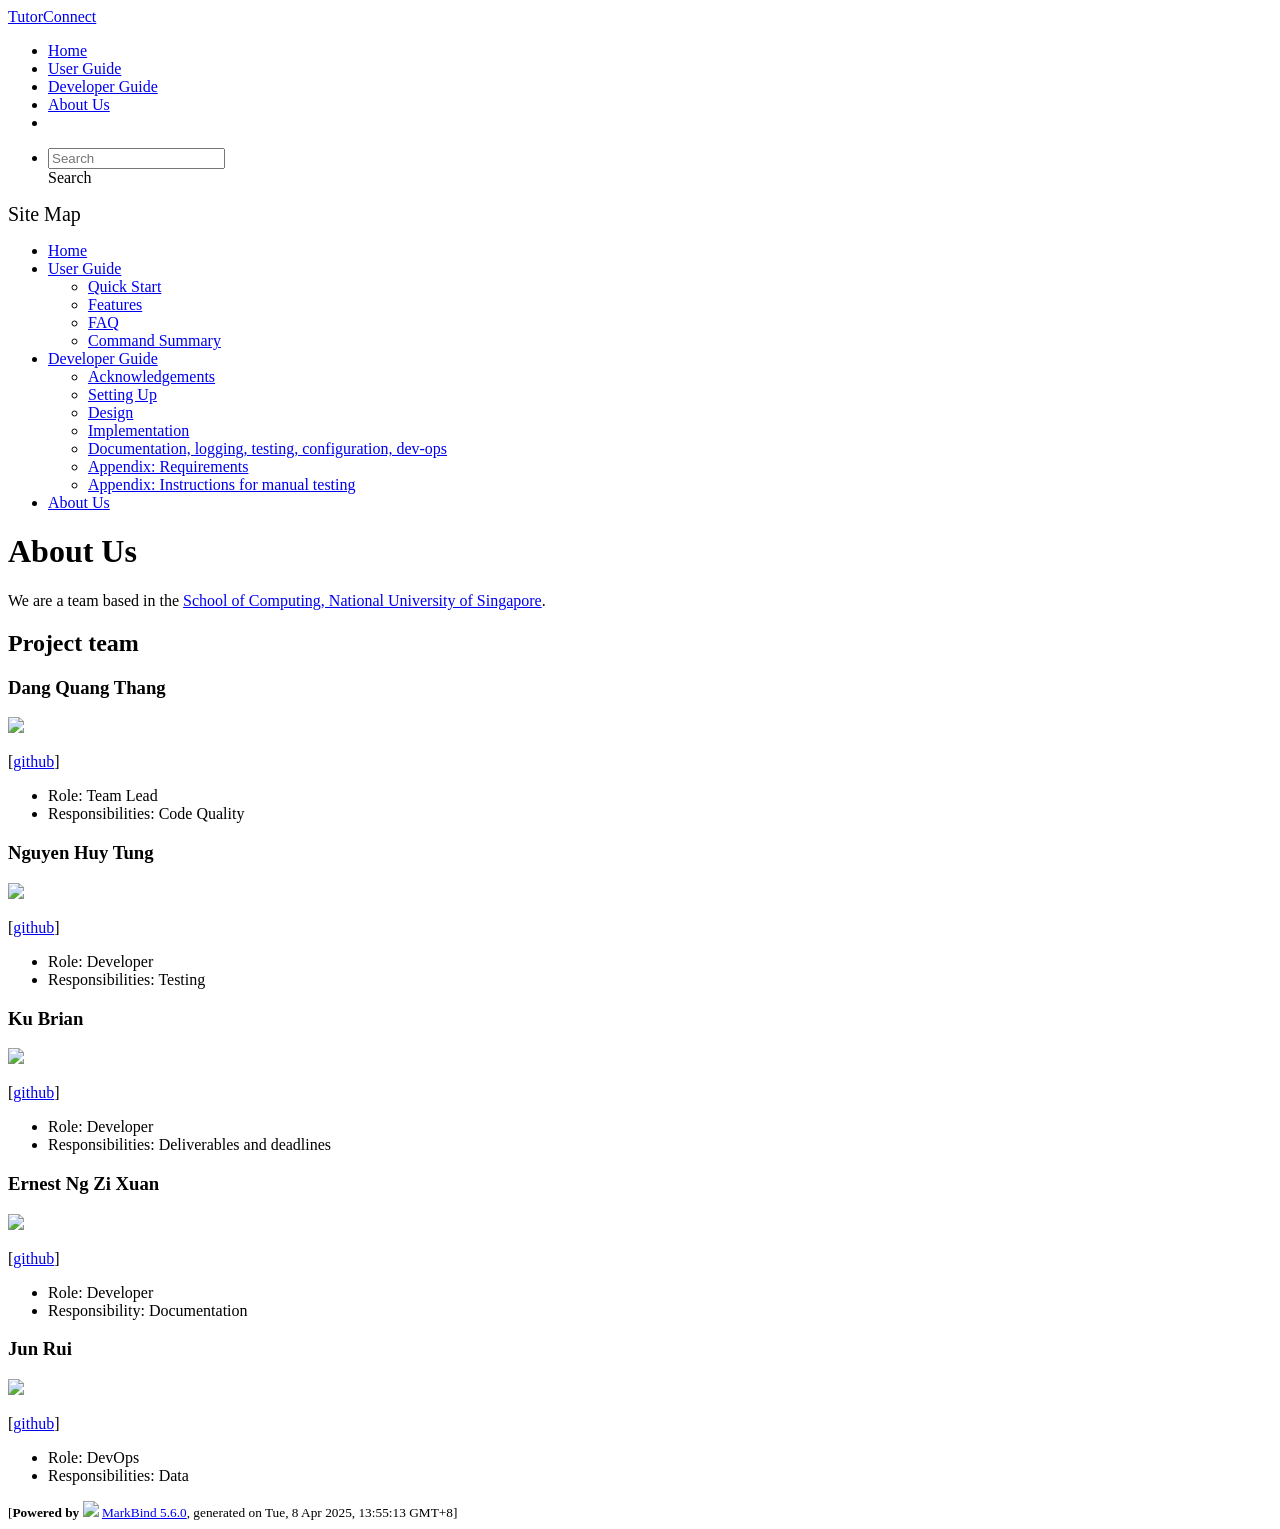
==== commit a927f5bb: "deploy: 2ba181e4f1b7347f2f67b286a0df10e75c343ee9" ====
--- a/AboutUs.html
+++ b/AboutUs.html
@@ -14,7 +14,7 @@
 <body >
 <div id="app" data-server-rendered="true"><header sticky=""><div data-v-7c0fd418><nav class="navbar navbar-expand-md d-print-none navbar-dark bg-dark" data-v-7c0fd418><div class="container-fluid" data-v-7c0fd418><div class="navbar-left" data-v-7c0fd418><a href="/tp/index.html" title="Home" class="navbar-brand" data-v-7c0fd418>TutorConnect</a></div> <div class="navbar-default" data-v-7c0fd418><ul class="navbar-nav me-auto mt-2 mt-lg-0" data-v-7c0fd418> <li data-v-7c0fd418><a href="/tp/index.html" class="nav-link" data-v-7c0fd418>Home</a></li> <li data-v-7c0fd418><a href="/tp/UserGuide.html" class="nav-link" data-v-7c0fd418>User Guide</a></li> <li data-v-7c0fd418><a href="/tp/DeveloperGuide.html" class="nav-link" data-v-7c0fd418>Developer Guide</a></li> <li data-v-7c0fd418><a href="/tp/AboutUs.html" class="nav-link" data-v-7c0fd418>About Us</a></li> <li data-v-7c0fd418><a href="https://github.com/se-edu/addressbook-level3" target="_blank" class="nav-link" data-v-7c0fd418><span data-v-7c0fd418><span aria-hidden="true" class="fab fa-github" data-v-7c0fd418></span></span></a></li></ul></div> <ul class="navbar-nav navbar-right" data-v-7c0fd418><li data-v-7c0fd418><form class="navbar-form" data-v-7c0fd418><div class="dropdown" style="position:relative;" data-v-4f6e9aec><input data-bs-toggle="dropdown" type="text" placeholder="Search" autocomplete="off" value="" class="form-control" data-v-4f6e9aec> <div class="form-control placeholder-div-hidden" data-v-4f6e9aec>
       Search
-    </div> <ul class="dropdown-menu search-dropdown-menu dropdown-menu-hidden dropdown-menu-end" data-v-4f6e9aec></ul></div></form></li></ul></div></nav> <div class="lower-navbar-container" style="display:none;" data-v-7c0fd418><!----> <!----></div></div></header> <div id="flex-body"><nav id="site-nav" data-v-e6005420><div class="site-nav-top" data-v-e6005420><div class="fw-bold mb-2" style="font-size:1.25rem;" data-v-e6005420>Site Map</div></div> <div class="nav-component slim-scroll" data-v-e6005420><div class="site-nav-root"><ul class="site-nav-list site-nav-list-root" data-v-e6005420><li data-v-e6005420><div onclick="handleSiteNavClick(this)" class="site-nav-default-list-item site-nav-list-item-0" data-v-e6005420><a href="/tp/index.html" data-v-e6005420>Home</a></div></li> <li data-v-e6005420><div onclick="handleSiteNavClick(this)" class="site-nav-default-list-item site-nav-list-item-0" data-v-e6005420><a href="/tp/UserGuide.html" data-v-e6005420>User Guide</a> <div class="site-nav-dropdown-btn-container" data-v-e6005420><i onclick="handleSiteNavClick(this.parentNode.parentNode, false); event.stopPropagation();" class="site-nav-dropdown-btn-icon site-nav-rotate-icon" data-v-e6005420><span aria-hidden="true" class="glyphicon glyphicon-menu-down" data-v-e6005420></span></i></div></div><ul class="site-nav-dropdown-container site-nav-dropdown-container-open site-nav-list" data-v-e6005420><li data-v-e6005420><div onclick="handleSiteNavClick(this)" class="site-nav-default-list-item site-nav-list-item-1" data-v-e6005420><a href="/tp/UserGuide.html#quick-start" data-v-e6005420>Quick Start</a></div></li> <li data-v-e6005420><div onclick="handleSiteNavClick(this)" class="site-nav-default-list-item site-nav-list-item-1" data-v-e6005420><a href="/tp/UserGuide.html#features" data-v-e6005420>Features</a></div></li> <li data-v-e6005420><div onclick="handleSiteNavClick(this)" class="site-nav-default-list-item site-nav-list-item-1" data-v-e6005420><a href="/tp/UserGuide.html#faq" data-v-e6005420>FAQ</a></div></li> <li data-v-e6005420><div onclick="handleSiteNavClick(this)" class="site-nav-default-list-item site-nav-list-item-1" data-v-e6005420><a href="/tp/UserGuide.html#faq" data-v-e6005420>Command Summary</a></div></li></ul></li> <li data-v-e6005420><div onclick="handleSiteNavClick(this)" class="site-nav-default-list-item site-nav-list-item-0" data-v-e6005420><a href="/tp/DeveloperGuide.html" data-v-e6005420>Developer Guide</a> <div class="site-nav-dropdown-btn-container" data-v-e6005420><i onclick="handleSiteNavClick(this.parentNode.parentNode, false); event.stopPropagation();" class="site-nav-dropdown-btn-icon site-nav-rotate-icon" data-v-e6005420><span aria-hidden="true" class="glyphicon glyphicon-menu-down" data-v-e6005420></span></i></div></div><ul class="site-nav-dropdown-container site-nav-dropdown-container-open site-nav-list" data-v-e6005420><li data-v-e6005420><div onclick="handleSiteNavClick(this)" class="site-nav-default-list-item site-nav-list-item-1" data-v-e6005420><a href="/tp/DeveloperGuide.html#acknowledgements" data-v-e6005420>Acknowledgements</a></div></li> <li data-v-e6005420><div onclick="handleSiteNavClick(this)" class="site-nav-default-list-item site-nav-list-item-1" data-v-e6005420><a href="/tp/DeveloperGuide.html#setting-up-getting-started" data-v-e6005420>Setting Up</a></div></li> <li data-v-e6005420><div onclick="handleSiteNavClick(this)" class="site-nav-default-list-item site-nav-list-item-1" data-v-e6005420><a href="/tp/DeveloperGuide.html#design" data-v-e6005420>Design</a></div></li> <li data-v-e6005420><div onclick="handleSiteNavClick(this)" class="site-nav-default-list-item site-nav-list-item-1" data-v-e6005420><a href="/tp/DeveloperGuide.html#implementation" data-v-e6005420>Implementation</a></div></li> <li data-v-e6005420><div onclick="handleSiteNavClick(this)" class="site-nav-default-list-item site-nav-list-item-1" data-v-e6005420><a href="/tp/DeveloperGuide.html#documentation-logging-testing-configuration-dev-ops" data-v-e6005420>Documentation, logging, testing, configuration, dev-ops</a></div></li> <li data-v-e6005420><div onclick="handleSiteNavClick(this)" class="site-nav-default-list-item site-nav-list-item-1" data-v-e6005420><a href="/tp/DeveloperGuide.html#appendix-requirements" data-v-e6005420>Appendix: Requirements</a></div></li> <li data-v-e6005420><div onclick="handleSiteNavClick(this)" class="site-nav-default-list-item site-nav-list-item-1" data-v-e6005420><a href="/tp/DeveloperGuide.html#appendix-instructions-for-manual-testing" data-v-e6005420>Appendix: Instructions for manual testing</a></div></li></ul></li> <li data-v-e6005420><div onclick="handleSiteNavClick(this)" class="site-nav-default-list-item site-nav-list-item-0" data-v-e6005420><a href="/tp/AboutUs.html" data-v-e6005420>About Us</a></div></li> <!----></ul></div></div> <!----></nav> <div id="content-wrapper"><h1 id="about-us">About Us<a href="#about-us" onclick="event.stopPropagation()" class="fa fa-anchor"></a></h1> <p>We are a team based in the <a href="http://www.comp.nus.edu.sg">School of Computing, National University of Singapore</a>.</p> <h2 id="project-team">Project team<a href="#project-team" onclick="event.stopPropagation()" class="fa fa-anchor"></a></h2> <h3 id="dang-quang-thang">Dang Quang Thang<a href="#dang-quang-thang" onclick="event.stopPropagation()" class="fa fa-anchor"></a></h3> <img src="/tp/images/quangthangisme.png" width="200px"> <p>[<a href="https://github.com/quangthangisme/">github</a>]</p> <ul><li>Role: Team Lead</li> <li>Responsibilities: Code Quality</li></ul> <h3 id="nguyen-huy-tung">Nguyen Huy Tung<a href="#nguyen-huy-tung" onclick="event.stopPropagation()" class="fa fa-anchor"></a></h3> <img src="/tp/images/nht020305.png" width="200px"> <p>[<a href="https://github.com/NHT020305">github</a>]</p> <ul><li>Role: Developer</li> <li>Responsibilities: Testing</li></ul> <h3 id="ku-brian">Ku Brian<a href="#ku-brian" onclick="event.stopPropagation()" class="fa fa-anchor"></a></h3> <img src="/tp/images/kubrian.png" width="200px"> <p>[<a href="https://github.com/kubrian">github</a>]</p> <ul><li>Role: Developer</li> <li>Responsibilities: Deliverables and deadlines</li></ul> <h3 id="ernest-ng-zi-xuan">Ernest Ng Zi Xuan<a href="#ernest-ng-zi-xuan" onclick="event.stopPropagation()" class="fa fa-anchor"></a></h3> <img src="/tp/images/ernestnzx.png" width="200px"> <p>[<a href="https://github.com/Ernestnzx">github</a>]</p> <ul><li>Role: Developer</li> <li>Responsibility: Documentation</li></ul> <h3 id="jun-rui">Jun Rui<a href="#jun-rui" onclick="event.stopPropagation()" class="fa fa-anchor"></a></h3> <img src="/tp/images/raw-asparagus.png" width="200px"> <p>[<a href="http://github.com/raw-asparagus">github</a>]</p> <ul><li>Role: DevOps</li> <li>Responsibilities: Data</li></ul></div> <nav id="page-nav" data-v-e6005420><div class="nav-component slim-scroll" data-v-e6005420></div> <!----></nav> <div aria-hidden="true" class="scroll-top-button fa-lg d-print-none" style="display:none;bottom:2%;right:2%;position:fixed;"><i class="fas fa-arrow-circle-up"></i></div></div> <footer><div class="text-center"><small>[<span><strong>Powered by</strong></span> <img src="https://markbind.org/favicon.ico" width="30"> <a href="https://markbind.org/">MarkBind 5.6.0</a>, generated on Tue, 8 Apr 2025, 13:45:25 GMT+8]</small></div></footer></div>
+    </div> <ul class="dropdown-menu search-dropdown-menu dropdown-menu-hidden dropdown-menu-end" data-v-4f6e9aec></ul></div></form></li></ul></div></nav> <div class="lower-navbar-container" style="display:none;" data-v-7c0fd418><!----> <!----></div></div></header> <div id="flex-body"><nav id="site-nav" data-v-e6005420><div class="site-nav-top" data-v-e6005420><div class="fw-bold mb-2" style="font-size:1.25rem;" data-v-e6005420>Site Map</div></div> <div class="nav-component slim-scroll" data-v-e6005420><div class="site-nav-root"><ul class="site-nav-list site-nav-list-root" data-v-e6005420><li data-v-e6005420><div onclick="handleSiteNavClick(this)" class="site-nav-default-list-item site-nav-list-item-0" data-v-e6005420><a href="/tp/index.html" data-v-e6005420>Home</a></div></li> <li data-v-e6005420><div onclick="handleSiteNavClick(this)" class="site-nav-default-list-item site-nav-list-item-0" data-v-e6005420><a href="/tp/UserGuide.html" data-v-e6005420>User Guide</a> <div class="site-nav-dropdown-btn-container" data-v-e6005420><i onclick="handleSiteNavClick(this.parentNode.parentNode, false); event.stopPropagation();" class="site-nav-dropdown-btn-icon site-nav-rotate-icon" data-v-e6005420><span aria-hidden="true" class="glyphicon glyphicon-menu-down" data-v-e6005420></span></i></div></div><ul class="site-nav-dropdown-container site-nav-dropdown-container-open site-nav-list" data-v-e6005420><li data-v-e6005420><div onclick="handleSiteNavClick(this)" class="site-nav-default-list-item site-nav-list-item-1" data-v-e6005420><a href="/tp/UserGuide.html#quick-start" data-v-e6005420>Quick Start</a></div></li> <li data-v-e6005420><div onclick="handleSiteNavClick(this)" class="site-nav-default-list-item site-nav-list-item-1" data-v-e6005420><a href="/tp/UserGuide.html#features" data-v-e6005420>Features</a></div></li> <li data-v-e6005420><div onclick="handleSiteNavClick(this)" class="site-nav-default-list-item site-nav-list-item-1" data-v-e6005420><a href="/tp/UserGuide.html#faq" data-v-e6005420>FAQ</a></div></li> <li data-v-e6005420><div onclick="handleSiteNavClick(this)" class="site-nav-default-list-item site-nav-list-item-1" data-v-e6005420><a href="/tp/UserGuide.html#faq" data-v-e6005420>Command Summary</a></div></li></ul></li> <li data-v-e6005420><div onclick="handleSiteNavClick(this)" class="site-nav-default-list-item site-nav-list-item-0" data-v-e6005420><a href="/tp/DeveloperGuide.html" data-v-e6005420>Developer Guide</a> <div class="site-nav-dropdown-btn-container" data-v-e6005420><i onclick="handleSiteNavClick(this.parentNode.parentNode, false); event.stopPropagation();" class="site-nav-dropdown-btn-icon site-nav-rotate-icon" data-v-e6005420><span aria-hidden="true" class="glyphicon glyphicon-menu-down" data-v-e6005420></span></i></div></div><ul class="site-nav-dropdown-container site-nav-dropdown-container-open site-nav-list" data-v-e6005420><li data-v-e6005420><div onclick="handleSiteNavClick(this)" class="site-nav-default-list-item site-nav-list-item-1" data-v-e6005420><a href="/tp/DeveloperGuide.html#acknowledgements" data-v-e6005420>Acknowledgements</a></div></li> <li data-v-e6005420><div onclick="handleSiteNavClick(this)" class="site-nav-default-list-item site-nav-list-item-1" data-v-e6005420><a href="/tp/DeveloperGuide.html#setting-up-getting-started" data-v-e6005420>Setting Up</a></div></li> <li data-v-e6005420><div onclick="handleSiteNavClick(this)" class="site-nav-default-list-item site-nav-list-item-1" data-v-e6005420><a href="/tp/DeveloperGuide.html#design" data-v-e6005420>Design</a></div></li> <li data-v-e6005420><div onclick="handleSiteNavClick(this)" class="site-nav-default-list-item site-nav-list-item-1" data-v-e6005420><a href="/tp/DeveloperGuide.html#implementation" data-v-e6005420>Implementation</a></div></li> <li data-v-e6005420><div onclick="handleSiteNavClick(this)" class="site-nav-default-list-item site-nav-list-item-1" data-v-e6005420><a href="/tp/DeveloperGuide.html#documentation-logging-testing-configuration-dev-ops" data-v-e6005420>Documentation, logging, testing, configuration, dev-ops</a></div></li> <li data-v-e6005420><div onclick="handleSiteNavClick(this)" class="site-nav-default-list-item site-nav-list-item-1" data-v-e6005420><a href="/tp/DeveloperGuide.html#appendix-requirements" data-v-e6005420>Appendix: Requirements</a></div></li> <li data-v-e6005420><div onclick="handleSiteNavClick(this)" class="site-nav-default-list-item site-nav-list-item-1" data-v-e6005420><a href="/tp/DeveloperGuide.html#appendix-instructions-for-manual-testing" data-v-e6005420>Appendix: Instructions for manual testing</a></div></li></ul></li> <li data-v-e6005420><div onclick="handleSiteNavClick(this)" class="site-nav-default-list-item site-nav-list-item-0" data-v-e6005420><a href="/tp/AboutUs.html" data-v-e6005420>About Us</a></div></li> <!----></ul></div></div> <!----></nav> <div id="content-wrapper"><h1 id="about-us">About Us<a href="#about-us" onclick="event.stopPropagation()" class="fa fa-anchor"></a></h1> <p>We are a team based in the <a href="http://www.comp.nus.edu.sg">School of Computing, National University of Singapore</a>.</p> <h2 id="project-team">Project team<a href="#project-team" onclick="event.stopPropagation()" class="fa fa-anchor"></a></h2> <h3 id="dang-quang-thang">Dang Quang Thang<a href="#dang-quang-thang" onclick="event.stopPropagation()" class="fa fa-anchor"></a></h3> <img src="/tp/images/quangthangisme.png" width="200px"> <p>[<a href="https://github.com/quangthangisme/">github</a>]</p> <ul><li>Role: Team Lead</li> <li>Responsibilities: Code Quality</li></ul> <h3 id="nguyen-huy-tung">Nguyen Huy Tung<a href="#nguyen-huy-tung" onclick="event.stopPropagation()" class="fa fa-anchor"></a></h3> <img src="/tp/images/nht020305.png" width="200px"> <p>[<a href="https://github.com/NHT020305">github</a>]</p> <ul><li>Role: Developer</li> <li>Responsibilities: Testing</li></ul> <h3 id="ku-brian">Ku Brian<a href="#ku-brian" onclick="event.stopPropagation()" class="fa fa-anchor"></a></h3> <img src="/tp/images/kubrian.png" width="200px"> <p>[<a href="https://github.com/kubrian">github</a>]</p> <ul><li>Role: Developer</li> <li>Responsibilities: Deliverables and deadlines</li></ul> <h3 id="ernest-ng-zi-xuan">Ernest Ng Zi Xuan<a href="#ernest-ng-zi-xuan" onclick="event.stopPropagation()" class="fa fa-anchor"></a></h3> <img src="/tp/images/ernestnzx.png" width="200px"> <p>[<a href="https://github.com/Ernestnzx">github</a>]</p> <ul><li>Role: Developer</li> <li>Responsibility: Documentation</li></ul> <h3 id="jun-rui">Jun Rui<a href="#jun-rui" onclick="event.stopPropagation()" class="fa fa-anchor"></a></h3> <img src="/tp/images/raw-asparagus.png" width="200px"> <p>[<a href="http://github.com/raw-asparagus">github</a>]</p> <ul><li>Role: DevOps</li> <li>Responsibilities: Data</li></ul></div> <nav id="page-nav" data-v-e6005420><div class="nav-component slim-scroll" data-v-e6005420></div> <!----></nav> <div aria-hidden="true" class="scroll-top-button fa-lg d-print-none" style="display:none;bottom:2%;right:2%;position:fixed;"><i class="fas fa-arrow-circle-up"></i></div></div> <footer><div class="text-center"><small>[<span><strong>Powered by</strong></span> <img src="https://markbind.org/favicon.ico" width="30"> <a href="https://markbind.org/">MarkBind 5.6.0</a>, generated on Tue, 8 Apr 2025, 13:55:13 GMT+8]</small></div></footer></div>
 </body><script src="/tp/markbind/js/bootstrap-utility.min.js"></script>
 <script src="/tp/markbind/js/polyfill.min.js"></script>
 <script src="/tp/markbind/js/vue.min.js"></script>
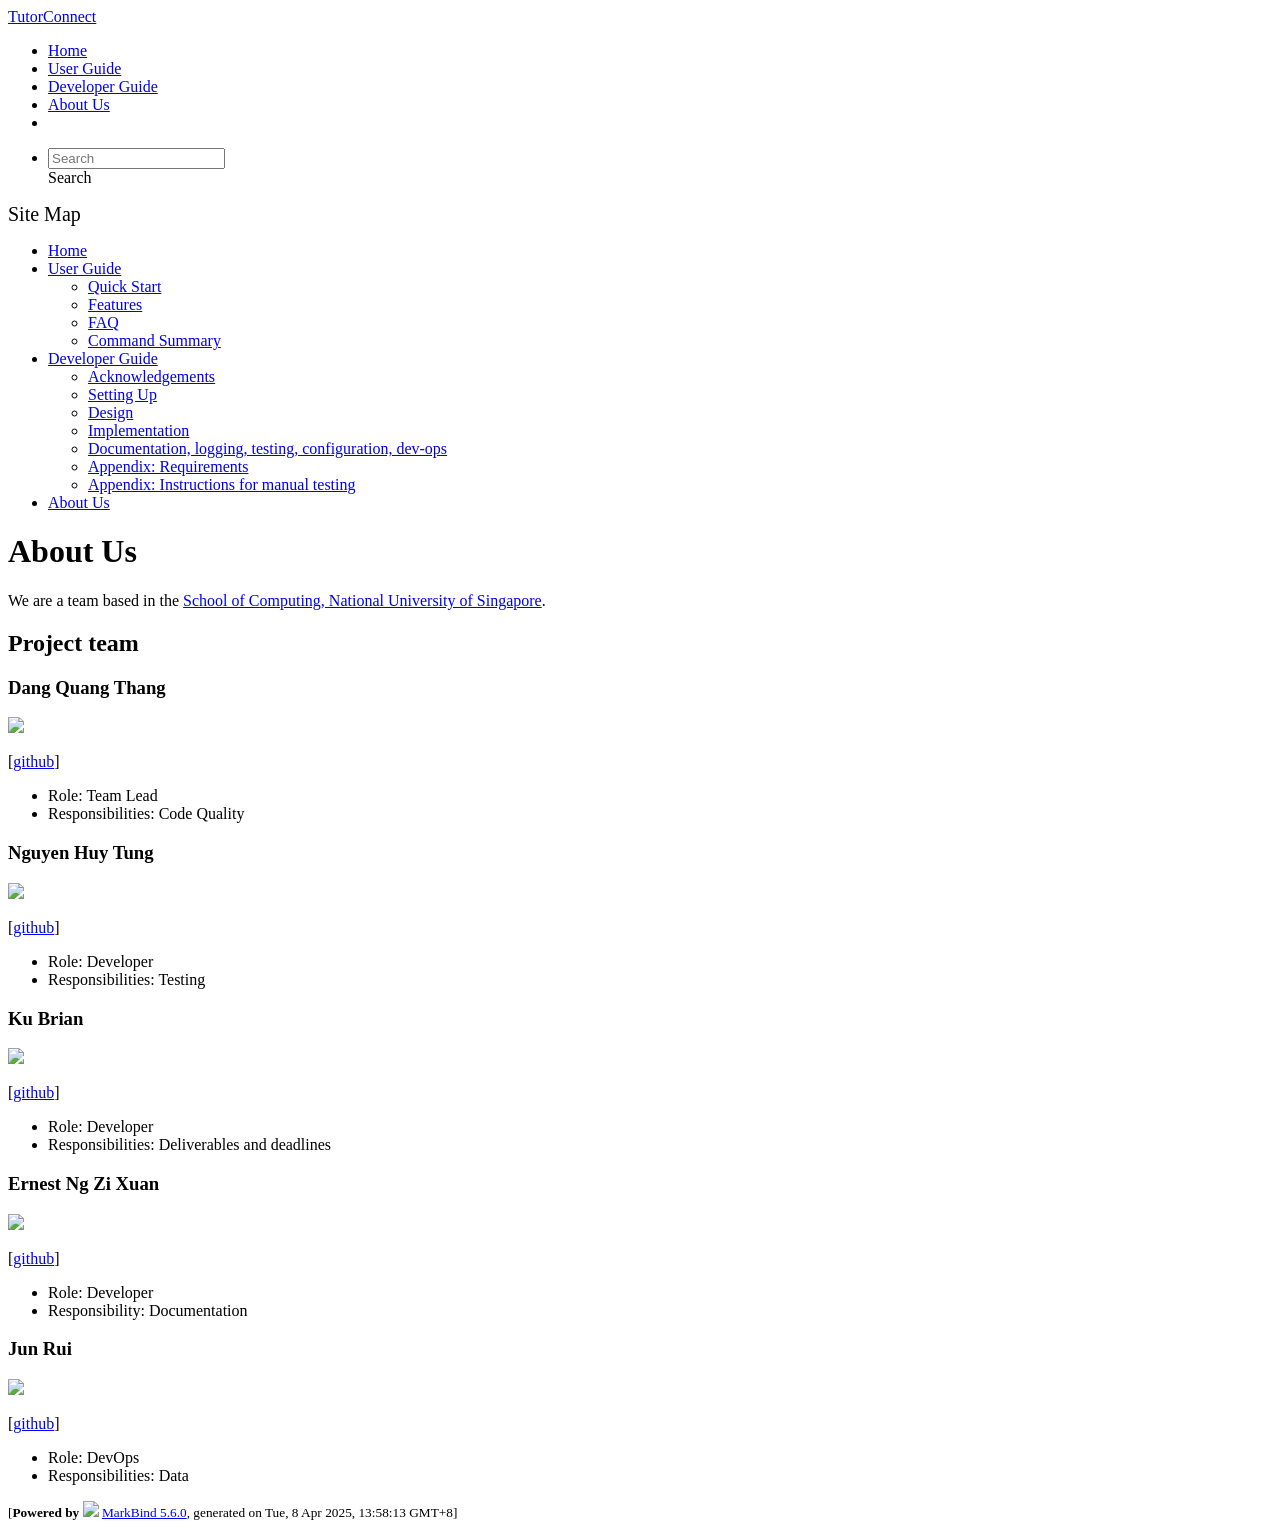
==== commit 9c5d47be: "deploy: 23175db553afef736b11a36dd022ed2acd16784f" ====
--- a/AboutUs.html
+++ b/AboutUs.html
@@ -14,7 +14,7 @@
 <body >
 <div id="app" data-server-rendered="true"><header sticky=""><div data-v-7c0fd418><nav class="navbar navbar-expand-md d-print-none navbar-dark bg-dark" data-v-7c0fd418><div class="container-fluid" data-v-7c0fd418><div class="navbar-left" data-v-7c0fd418><a href="/tp/index.html" title="Home" class="navbar-brand" data-v-7c0fd418>TutorConnect</a></div> <div class="navbar-default" data-v-7c0fd418><ul class="navbar-nav me-auto mt-2 mt-lg-0" data-v-7c0fd418> <li data-v-7c0fd418><a href="/tp/index.html" class="nav-link" data-v-7c0fd418>Home</a></li> <li data-v-7c0fd418><a href="/tp/UserGuide.html" class="nav-link" data-v-7c0fd418>User Guide</a></li> <li data-v-7c0fd418><a href="/tp/DeveloperGuide.html" class="nav-link" data-v-7c0fd418>Developer Guide</a></li> <li data-v-7c0fd418><a href="/tp/AboutUs.html" class="nav-link" data-v-7c0fd418>About Us</a></li> <li data-v-7c0fd418><a href="https://github.com/se-edu/addressbook-level3" target="_blank" class="nav-link" data-v-7c0fd418><span data-v-7c0fd418><span aria-hidden="true" class="fab fa-github" data-v-7c0fd418></span></span></a></li></ul></div> <ul class="navbar-nav navbar-right" data-v-7c0fd418><li data-v-7c0fd418><form class="navbar-form" data-v-7c0fd418><div class="dropdown" style="position:relative;" data-v-4f6e9aec><input data-bs-toggle="dropdown" type="text" placeholder="Search" autocomplete="off" value="" class="form-control" data-v-4f6e9aec> <div class="form-control placeholder-div-hidden" data-v-4f6e9aec>
       Search
-    </div> <ul class="dropdown-menu search-dropdown-menu dropdown-menu-hidden dropdown-menu-end" data-v-4f6e9aec></ul></div></form></li></ul></div></nav> <div class="lower-navbar-container" style="display:none;" data-v-7c0fd418><!----> <!----></div></div></header> <div id="flex-body"><nav id="site-nav" data-v-e6005420><div class="site-nav-top" data-v-e6005420><div class="fw-bold mb-2" style="font-size:1.25rem;" data-v-e6005420>Site Map</div></div> <div class="nav-component slim-scroll" data-v-e6005420><div class="site-nav-root"><ul class="site-nav-list site-nav-list-root" data-v-e6005420><li data-v-e6005420><div onclick="handleSiteNavClick(this)" class="site-nav-default-list-item site-nav-list-item-0" data-v-e6005420><a href="/tp/index.html" data-v-e6005420>Home</a></div></li> <li data-v-e6005420><div onclick="handleSiteNavClick(this)" class="site-nav-default-list-item site-nav-list-item-0" data-v-e6005420><a href="/tp/UserGuide.html" data-v-e6005420>User Guide</a> <div class="site-nav-dropdown-btn-container" data-v-e6005420><i onclick="handleSiteNavClick(this.parentNode.parentNode, false); event.stopPropagation();" class="site-nav-dropdown-btn-icon site-nav-rotate-icon" data-v-e6005420><span aria-hidden="true" class="glyphicon glyphicon-menu-down" data-v-e6005420></span></i></div></div><ul class="site-nav-dropdown-container site-nav-dropdown-container-open site-nav-list" data-v-e6005420><li data-v-e6005420><div onclick="handleSiteNavClick(this)" class="site-nav-default-list-item site-nav-list-item-1" data-v-e6005420><a href="/tp/UserGuide.html#quick-start" data-v-e6005420>Quick Start</a></div></li> <li data-v-e6005420><div onclick="handleSiteNavClick(this)" class="site-nav-default-list-item site-nav-list-item-1" data-v-e6005420><a href="/tp/UserGuide.html#features" data-v-e6005420>Features</a></div></li> <li data-v-e6005420><div onclick="handleSiteNavClick(this)" class="site-nav-default-list-item site-nav-list-item-1" data-v-e6005420><a href="/tp/UserGuide.html#faq" data-v-e6005420>FAQ</a></div></li> <li data-v-e6005420><div onclick="handleSiteNavClick(this)" class="site-nav-default-list-item site-nav-list-item-1" data-v-e6005420><a href="/tp/UserGuide.html#faq" data-v-e6005420>Command Summary</a></div></li></ul></li> <li data-v-e6005420><div onclick="handleSiteNavClick(this)" class="site-nav-default-list-item site-nav-list-item-0" data-v-e6005420><a href="/tp/DeveloperGuide.html" data-v-e6005420>Developer Guide</a> <div class="site-nav-dropdown-btn-container" data-v-e6005420><i onclick="handleSiteNavClick(this.parentNode.parentNode, false); event.stopPropagation();" class="site-nav-dropdown-btn-icon site-nav-rotate-icon" data-v-e6005420><span aria-hidden="true" class="glyphicon glyphicon-menu-down" data-v-e6005420></span></i></div></div><ul class="site-nav-dropdown-container site-nav-dropdown-container-open site-nav-list" data-v-e6005420><li data-v-e6005420><div onclick="handleSiteNavClick(this)" class="site-nav-default-list-item site-nav-list-item-1" data-v-e6005420><a href="/tp/DeveloperGuide.html#acknowledgements" data-v-e6005420>Acknowledgements</a></div></li> <li data-v-e6005420><div onclick="handleSiteNavClick(this)" class="site-nav-default-list-item site-nav-list-item-1" data-v-e6005420><a href="/tp/DeveloperGuide.html#setting-up-getting-started" data-v-e6005420>Setting Up</a></div></li> <li data-v-e6005420><div onclick="handleSiteNavClick(this)" class="site-nav-default-list-item site-nav-list-item-1" data-v-e6005420><a href="/tp/DeveloperGuide.html#design" data-v-e6005420>Design</a></div></li> <li data-v-e6005420><div onclick="handleSiteNavClick(this)" class="site-nav-default-list-item site-nav-list-item-1" data-v-e6005420><a href="/tp/DeveloperGuide.html#implementation" data-v-e6005420>Implementation</a></div></li> <li data-v-e6005420><div onclick="handleSiteNavClick(this)" class="site-nav-default-list-item site-nav-list-item-1" data-v-e6005420><a href="/tp/DeveloperGuide.html#documentation-logging-testing-configuration-dev-ops" data-v-e6005420>Documentation, logging, testing, configuration, dev-ops</a></div></li> <li data-v-e6005420><div onclick="handleSiteNavClick(this)" class="site-nav-default-list-item site-nav-list-item-1" data-v-e6005420><a href="/tp/DeveloperGuide.html#appendix-requirements" data-v-e6005420>Appendix: Requirements</a></div></li> <li data-v-e6005420><div onclick="handleSiteNavClick(this)" class="site-nav-default-list-item site-nav-list-item-1" data-v-e6005420><a href="/tp/DeveloperGuide.html#appendix-instructions-for-manual-testing" data-v-e6005420>Appendix: Instructions for manual testing</a></div></li></ul></li> <li data-v-e6005420><div onclick="handleSiteNavClick(this)" class="site-nav-default-list-item site-nav-list-item-0" data-v-e6005420><a href="/tp/AboutUs.html" data-v-e6005420>About Us</a></div></li> <!----></ul></div></div> <!----></nav> <div id="content-wrapper"><h1 id="about-us">About Us<a href="#about-us" onclick="event.stopPropagation()" class="fa fa-anchor"></a></h1> <p>We are a team based in the <a href="http://www.comp.nus.edu.sg">School of Computing, National University of Singapore</a>.</p> <h2 id="project-team">Project team<a href="#project-team" onclick="event.stopPropagation()" class="fa fa-anchor"></a></h2> <h3 id="dang-quang-thang">Dang Quang Thang<a href="#dang-quang-thang" onclick="event.stopPropagation()" class="fa fa-anchor"></a></h3> <img src="/tp/images/quangthangisme.png" width="200px"> <p>[<a href="https://github.com/quangthangisme/">github</a>]</p> <ul><li>Role: Team Lead</li> <li>Responsibilities: Code Quality</li></ul> <h3 id="nguyen-huy-tung">Nguyen Huy Tung<a href="#nguyen-huy-tung" onclick="event.stopPropagation()" class="fa fa-anchor"></a></h3> <img src="/tp/images/nht020305.png" width="200px"> <p>[<a href="https://github.com/NHT020305">github</a>]</p> <ul><li>Role: Developer</li> <li>Responsibilities: Testing</li></ul> <h3 id="ku-brian">Ku Brian<a href="#ku-brian" onclick="event.stopPropagation()" class="fa fa-anchor"></a></h3> <img src="/tp/images/kubrian.png" width="200px"> <p>[<a href="https://github.com/kubrian">github</a>]</p> <ul><li>Role: Developer</li> <li>Responsibilities: Deliverables and deadlines</li></ul> <h3 id="ernest-ng-zi-xuan">Ernest Ng Zi Xuan<a href="#ernest-ng-zi-xuan" onclick="event.stopPropagation()" class="fa fa-anchor"></a></h3> <img src="/tp/images/ernestnzx.png" width="200px"> <p>[<a href="https://github.com/Ernestnzx">github</a>]</p> <ul><li>Role: Developer</li> <li>Responsibility: Documentation</li></ul> <h3 id="jun-rui">Jun Rui<a href="#jun-rui" onclick="event.stopPropagation()" class="fa fa-anchor"></a></h3> <img src="/tp/images/raw-asparagus.png" width="200px"> <p>[<a href="http://github.com/raw-asparagus">github</a>]</p> <ul><li>Role: DevOps</li> <li>Responsibilities: Data</li></ul></div> <nav id="page-nav" data-v-e6005420><div class="nav-component slim-scroll" data-v-e6005420></div> <!----></nav> <div aria-hidden="true" class="scroll-top-button fa-lg d-print-none" style="display:none;bottom:2%;right:2%;position:fixed;"><i class="fas fa-arrow-circle-up"></i></div></div> <footer><div class="text-center"><small>[<span><strong>Powered by</strong></span> <img src="https://markbind.org/favicon.ico" width="30"> <a href="https://markbind.org/">MarkBind 5.6.0</a>, generated on Tue, 8 Apr 2025, 13:55:13 GMT+8]</small></div></footer></div>
+    </div> <ul class="dropdown-menu search-dropdown-menu dropdown-menu-hidden dropdown-menu-end" data-v-4f6e9aec></ul></div></form></li></ul></div></nav> <div class="lower-navbar-container" style="display:none;" data-v-7c0fd418><!----> <!----></div></div></header> <div id="flex-body"><nav id="site-nav" data-v-e6005420><div class="site-nav-top" data-v-e6005420><div class="fw-bold mb-2" style="font-size:1.25rem;" data-v-e6005420>Site Map</div></div> <div class="nav-component slim-scroll" data-v-e6005420><div class="site-nav-root"><ul class="site-nav-list site-nav-list-root" data-v-e6005420><li data-v-e6005420><div onclick="handleSiteNavClick(this)" class="site-nav-default-list-item site-nav-list-item-0" data-v-e6005420><a href="/tp/index.html" data-v-e6005420>Home</a></div></li> <li data-v-e6005420><div onclick="handleSiteNavClick(this)" class="site-nav-default-list-item site-nav-list-item-0" data-v-e6005420><a href="/tp/UserGuide.html" data-v-e6005420>User Guide</a> <div class="site-nav-dropdown-btn-container" data-v-e6005420><i onclick="handleSiteNavClick(this.parentNode.parentNode, false); event.stopPropagation();" class="site-nav-dropdown-btn-icon site-nav-rotate-icon" data-v-e6005420><span aria-hidden="true" class="glyphicon glyphicon-menu-down" data-v-e6005420></span></i></div></div><ul class="site-nav-dropdown-container site-nav-dropdown-container-open site-nav-list" data-v-e6005420><li data-v-e6005420><div onclick="handleSiteNavClick(this)" class="site-nav-default-list-item site-nav-list-item-1" data-v-e6005420><a href="/tp/UserGuide.html#quick-start" data-v-e6005420>Quick Start</a></div></li> <li data-v-e6005420><div onclick="handleSiteNavClick(this)" class="site-nav-default-list-item site-nav-list-item-1" data-v-e6005420><a href="/tp/UserGuide.html#features" data-v-e6005420>Features</a></div></li> <li data-v-e6005420><div onclick="handleSiteNavClick(this)" class="site-nav-default-list-item site-nav-list-item-1" data-v-e6005420><a href="/tp/UserGuide.html#faq" data-v-e6005420>FAQ</a></div></li> <li data-v-e6005420><div onclick="handleSiteNavClick(this)" class="site-nav-default-list-item site-nav-list-item-1" data-v-e6005420><a href="/tp/UserGuide.html#faq" data-v-e6005420>Command Summary</a></div></li></ul></li> <li data-v-e6005420><div onclick="handleSiteNavClick(this)" class="site-nav-default-list-item site-nav-list-item-0" data-v-e6005420><a href="/tp/DeveloperGuide.html" data-v-e6005420>Developer Guide</a> <div class="site-nav-dropdown-btn-container" data-v-e6005420><i onclick="handleSiteNavClick(this.parentNode.parentNode, false); event.stopPropagation();" class="site-nav-dropdown-btn-icon site-nav-rotate-icon" data-v-e6005420><span aria-hidden="true" class="glyphicon glyphicon-menu-down" data-v-e6005420></span></i></div></div><ul class="site-nav-dropdown-container site-nav-dropdown-container-open site-nav-list" data-v-e6005420><li data-v-e6005420><div onclick="handleSiteNavClick(this)" class="site-nav-default-list-item site-nav-list-item-1" data-v-e6005420><a href="/tp/DeveloperGuide.html#acknowledgements" data-v-e6005420>Acknowledgements</a></div></li> <li data-v-e6005420><div onclick="handleSiteNavClick(this)" class="site-nav-default-list-item site-nav-list-item-1" data-v-e6005420><a href="/tp/DeveloperGuide.html#setting-up-getting-started" data-v-e6005420>Setting Up</a></div></li> <li data-v-e6005420><div onclick="handleSiteNavClick(this)" class="site-nav-default-list-item site-nav-list-item-1" data-v-e6005420><a href="/tp/DeveloperGuide.html#design" data-v-e6005420>Design</a></div></li> <li data-v-e6005420><div onclick="handleSiteNavClick(this)" class="site-nav-default-list-item site-nav-list-item-1" data-v-e6005420><a href="/tp/DeveloperGuide.html#implementation" data-v-e6005420>Implementation</a></div></li> <li data-v-e6005420><div onclick="handleSiteNavClick(this)" class="site-nav-default-list-item site-nav-list-item-1" data-v-e6005420><a href="/tp/DeveloperGuide.html#documentation-logging-testing-configuration-dev-ops" data-v-e6005420>Documentation, logging, testing, configuration, dev-ops</a></div></li> <li data-v-e6005420><div onclick="handleSiteNavClick(this)" class="site-nav-default-list-item site-nav-list-item-1" data-v-e6005420><a href="/tp/DeveloperGuide.html#appendix-requirements" data-v-e6005420>Appendix: Requirements</a></div></li> <li data-v-e6005420><div onclick="handleSiteNavClick(this)" class="site-nav-default-list-item site-nav-list-item-1" data-v-e6005420><a href="/tp/DeveloperGuide.html#appendix-instructions-for-manual-testing" data-v-e6005420>Appendix: Instructions for manual testing</a></div></li></ul></li> <li data-v-e6005420><div onclick="handleSiteNavClick(this)" class="site-nav-default-list-item site-nav-list-item-0" data-v-e6005420><a href="/tp/AboutUs.html" data-v-e6005420>About Us</a></div></li> <!----></ul></div></div> <!----></nav> <div id="content-wrapper"><h1 id="about-us">About Us<a href="#about-us" onclick="event.stopPropagation()" class="fa fa-anchor"></a></h1> <p>We are a team based in the <a href="http://www.comp.nus.edu.sg">School of Computing, National University of Singapore</a>.</p> <h2 id="project-team">Project team<a href="#project-team" onclick="event.stopPropagation()" class="fa fa-anchor"></a></h2> <h3 id="dang-quang-thang">Dang Quang Thang<a href="#dang-quang-thang" onclick="event.stopPropagation()" class="fa fa-anchor"></a></h3> <img src="/tp/images/quangthangisme.png" width="200px"> <p>[<a href="https://github.com/quangthangisme/">github</a>]</p> <ul><li>Role: Team Lead</li> <li>Responsibilities: Code Quality</li></ul> <h3 id="nguyen-huy-tung">Nguyen Huy Tung<a href="#nguyen-huy-tung" onclick="event.stopPropagation()" class="fa fa-anchor"></a></h3> <img src="/tp/images/nht020305.png" width="200px"> <p>[<a href="https://github.com/NHT020305">github</a>]</p> <ul><li>Role: Developer</li> <li>Responsibilities: Testing</li></ul> <h3 id="ku-brian">Ku Brian<a href="#ku-brian" onclick="event.stopPropagation()" class="fa fa-anchor"></a></h3> <img src="/tp/images/kubrian.png" width="200px"> <p>[<a href="https://github.com/kubrian">github</a>]</p> <ul><li>Role: Developer</li> <li>Responsibilities: Deliverables and deadlines</li></ul> <h3 id="ernest-ng-zi-xuan">Ernest Ng Zi Xuan<a href="#ernest-ng-zi-xuan" onclick="event.stopPropagation()" class="fa fa-anchor"></a></h3> <img src="/tp/images/ernestnzx.png" width="200px"> <p>[<a href="https://github.com/Ernestnzx">github</a>]</p> <ul><li>Role: Developer</li> <li>Responsibility: Documentation</li></ul> <h3 id="jun-rui">Jun Rui<a href="#jun-rui" onclick="event.stopPropagation()" class="fa fa-anchor"></a></h3> <img src="/tp/images/raw-asparagus.png" width="200px"> <p>[<a href="http://github.com/raw-asparagus">github</a>]</p> <ul><li>Role: DevOps</li> <li>Responsibilities: Data</li></ul></div> <nav id="page-nav" data-v-e6005420><div class="nav-component slim-scroll" data-v-e6005420></div> <!----></nav> <div aria-hidden="true" class="scroll-top-button fa-lg d-print-none" style="display:none;bottom:2%;right:2%;position:fixed;"><i class="fas fa-arrow-circle-up"></i></div></div> <footer><div class="text-center"><small>[<span><strong>Powered by</strong></span> <img src="https://markbind.org/favicon.ico" width="30"> <a href="https://markbind.org/">MarkBind 5.6.0</a>, generated on Tue, 8 Apr 2025, 13:58:13 GMT+8]</small></div></footer></div>
 </body><script src="/tp/markbind/js/bootstrap-utility.min.js"></script>
 <script src="/tp/markbind/js/polyfill.min.js"></script>
 <script src="/tp/markbind/js/vue.min.js"></script>
